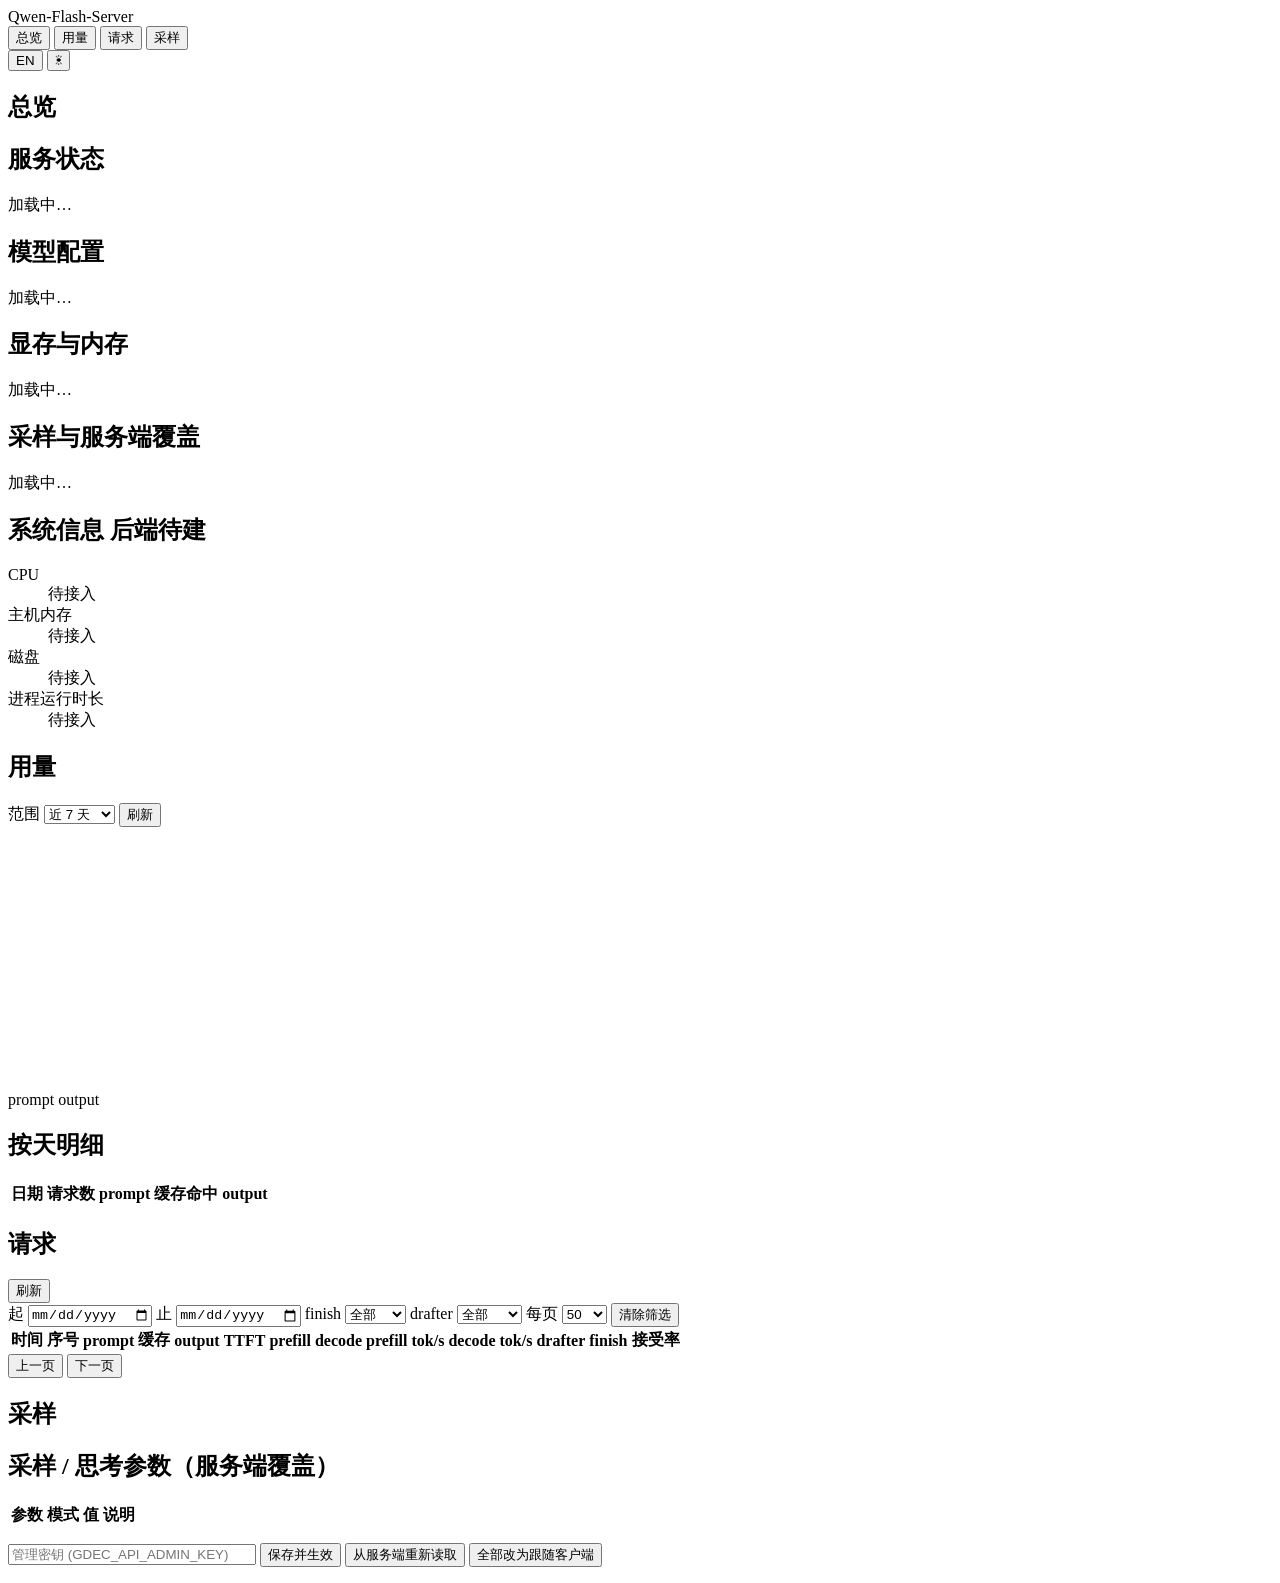
==== src/api/static/index.html @ 6900c1ee "api: 重做前端控制台" ====
<!DOCTYPE html>
<html lang="zh-CN">
<head>
<meta charset="utf-8">
<meta name="viewport" content="width=device-width, initial-scale=1">
<title data-i18n="app.title">Qwen-Flash-Server 控制台</title>
<link rel="stylesheet" href="/style.css">
</head>
<body>
<aside class="sidebar">
  <div class="brand">
    <span class="brand-dot" id="busy-dot" data-i18n-title="hint.busy" title="引擎忙闲"></span>
    <span class="brand-name">Qwen-Flash-Server</span>
  </div>
  <nav class="nav" id="nav">
    <button class="nav-btn" data-route="overview" data-i18n="nav.overview">总览</button>
    <button class="nav-btn" data-route="usage" data-i18n="nav.usage">用量</button>
    <button class="nav-btn" data-route="requests" data-i18n="nav.requests">请求</button>
    <button class="nav-btn" data-route="sample" data-i18n="nav.sample">采样</button>
  </nav>
  <div class="sidebar-foot">
    <button class="icon-btn" id="lang-btn">EN</button>
    <button class="icon-btn" id="theme-btn" data-i18n-title="hint.theme" title="切换明暗主题">☀</button>
  </div>
</aside>

<main class="main">
  <!-- ======================= 总览 ======================= -->
  <section class="page" id="page-overview">
    <header class="page-head">
      <h1 data-i18n="nav.overview">总览</h1>
      <span class="muted" id="overview-stamp"></span>
    </header>
    <div class="grid">
      <div class="card">
        <h2 data-i18n="ov.status">服务状态</h2>
        <dl class="kv" id="ov-status"><div class="kv-row muted" data-i18n="common.loading">加载中…</div></dl>
      </div>
      <div class="card">
        <h2 data-i18n="ov.model">模型配置</h2>
        <dl class="kv" id="ov-model"><div class="kv-row muted" data-i18n="common.loading">加载中…</div></dl>
      </div>
      <div class="card">
        <h2><span data-i18n="ov.mem">显存与内存</span> <span class="muted small" id="mem-stamp"></span></h2>
        <div id="mem-bars" class="bars"><span class="muted" data-i18n="common.loading">加载中…</span></div>
        <dl class="kv" id="ov-memory"></dl>
      </div>
      <div class="card">
        <h2 data-i18n="ov.overrides">采样与服务端覆盖</h2>
        <dl class="kv" id="ov-overrides"><div class="kv-row muted" data-i18n="common.loading">加载中…</div></dl>
      </div>
      <div class="card">
        <h2><span data-i18n="ov.sys">系统信息</span> <span class="badge-soon" data-i18n="ov.sys_soon">后端待建</span></h2>
        <dl class="kv placeholder">
          <div class="kv-row"><dt data-i18n="ov.sys_cpu">CPU</dt><dd class="muted" data-i18n="common.pending">待接入</dd></div>
          <div class="kv-row"><dt data-i18n="ov.sys_hostmem">主机内存</dt><dd class="muted" data-i18n="common.pending">待接入</dd></div>
          <div class="kv-row"><dt data-i18n="ov.sys_disk">磁盘</dt><dd class="muted" data-i18n="common.pending">待接入</dd></div>
          <div class="kv-row"><dt data-i18n="ov.sys_uptime">进程运行时长</dt><dd class="muted" data-i18n="common.pending">待接入</dd></div>
        </dl>
      </div>
    </div>
  </section>

  <!-- ======================= 用量 ======================= -->
  <section class="page hidden" id="page-usage">
    <header class="page-head">
      <h1 data-i18n="nav.usage">用量</h1>
      <div class="head-tools">
        <label class="muted"><span data-i18n="usage.range">范围</span>
          <select id="usage-range">
            <option value="7" selected data-i18n="usage.d7">近 7 天</option>
            <option value="14" data-i18n="usage.d14">近 14 天</option>
            <option value="30" data-i18n="usage.d30">近 30 天</option>
          </select>
        </label>
        <button class="btn" id="usage-refresh" data-i18n="common.refresh">刷新</button>
        <span class="muted" id="usage-stamp"></span>
      </div>
    </header>
    <div class="card">
      <div class="totals" id="usage-totals"></div>
      <canvas id="usage-chart" height="260"></canvas>
      <div class="legend"><span class="lg lg-prompt"></span>prompt
        <span class="lg lg-gen"></span>output</div>
    </div>
    <div class="card">
      <h2 data-i18n="usage.daily">按天明细</h2>
      <table class="table" id="usage-table">
        <thead><tr><th data-i18n="usage.day">日期</th><th class="r" data-i18n="common.requests">请求数</th>
          <th class="r">prompt</th>
          <th class="r" data-i18n="usage.cached">缓存命中</th><th class="r">output</th></tr></thead>
        <tbody></tbody>
      </table>
    </div>
    <p class="note muted" id="usage-note"></p>
  </section>

  <!-- ======================= 请求 ======================= -->
  <section class="page hidden" id="page-requests">
    <header class="page-head">
      <h1 data-i18n="nav.requests">请求</h1>
      <div class="head-tools">
        <button class="btn" id="req-refresh" data-i18n="common.refresh">刷新</button>
        <span class="muted" id="req-stamp"></span>
      </div>
    </header>
    <div class="card">
      <div class="filters">
        <label><span data-i18n="req.from">起</span> <input type="date" id="req-from"></label>
        <label><span data-i18n="req.to">止</span> <input type="date" id="req-to"></label>
        <label>finish <select id="req-finish"><option value="" data-i18n="common.all">全部</option>
          <option>stop</option><option>length</option><option>cancel</option>
          <option>error</option><option>other</option></select></label>
        <label>drafter <select id="req-drafter"><option value="" data-i18n="common.all">全部</option>
          <option>serial</option><option>mtp</option><option>dflash2</option>
          <option>ngram</option><option>chain</option><option>other</option></select></label>
        <label><span data-i18n="req.size">每页</span> <select id="req-size">
          <option>25</option><option selected>50</option><option>100</option>
        </select></label>
        <button class="btn" id="req-clear" data-i18n="req.clear">清除筛选</button>
      </div>
      <div class="table-wrap">
      <table class="table" id="req-table">
        <thead><tr>
          <th data-i18n="req.time">时间</th><th class="r" data-i18n="req.seq">序号</th><th class="r">prompt</th>
          <th class="r" data-i18n="req.cache">缓存</th>
          <th class="r">output</th><th class="r">TTFT</th><th class="r">prefill</th>
          <th class="r">decode</th><th class="r">prefill tok/s</th><th class="r">decode tok/s</th>
          <th>drafter</th><th>finish</th><th class="r" data-i18n="req.accept">接受率</th>
        </tr></thead>
        <tbody></tbody>
      </table>
      </div>
      <div class="pager">
        <button class="btn" id="req-prev" data-i18n="req.prev_page">上一页</button>
        <span id="req-pageinfo" class="muted"></span>
        <button class="btn" id="req-next" data-i18n="req.next_page">下一页</button>
      </div>
    </div>
    <p class="note muted" id="req-note"></p>
  </section>

  <!-- ======================= 采样 ======================= -->
  <section class="page hidden" id="page-sample">
    <header class="page-head">
      <h1 data-i18n="nav.sample">采样</h1>
      <span class="muted small" id="ovr-meta"></span>
    </header>
    <div class="card">
      <h2 data-i18n="ovr.title">采样 / 思考参数（服务端覆盖）</h2>
      <p class="note muted ovr-hint" data-i18n="ovr.hint"></p>
      <div class="table-wrap">
      <table class="table" id="ovr-table">
        <thead><tr>
          <th data-i18n="ovr.th_param">参数</th><th data-i18n="ovr.th_mode">模式</th>
          <th data-i18n="ovr.th_value">值</th><th data-i18n="ovr.th_note">说明</th>
        </tr></thead>
        <tbody id="ovr-body"></tbody>
      </table>
      </div>
      <div class="head-tools" style="margin-top:14px">
        <input id="ovr-key" type="password" class="hidden" style="width:240px"
               placeholder="管理密钥 (GDEC_API_ADMIN_KEY)" data-i18n-placeholder="ovr.key_ph">
        <button class="btn primary" id="ovr-save" data-i18n="ovr.save">保存并生效</button>
        <button class="btn" id="ovr-reload" data-i18n="ovr.reload">从服务端重新读取</button>
        <button class="btn" id="ovr-clear" data-i18n="ovr.clear">全部改为跟随客户端</button>
        <span class="muted small" id="ovr-status"></span>
      </div>
      <p class="note form-err hidden" id="ovr-err"></p>
    </div>
  </section>
</main>

<script src="/app.js"></script>
</body>
</html>
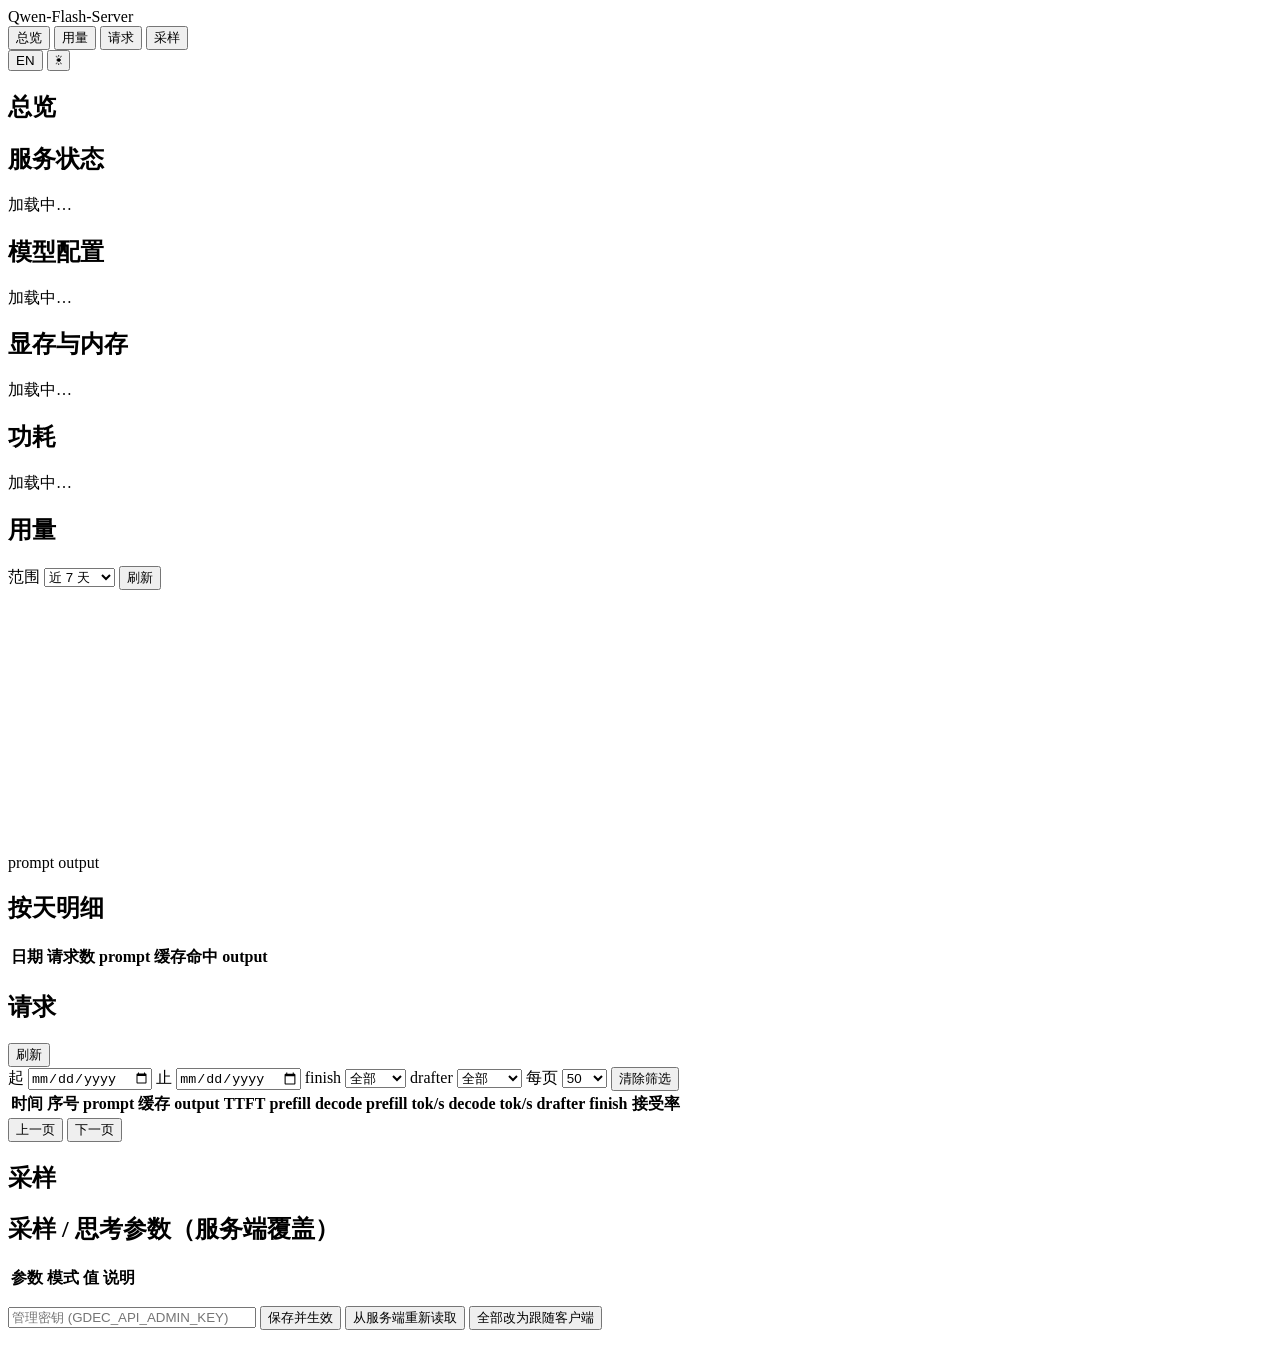
==== commit ea49fb07: "api: 控制台新增功耗卡片（ADL PMLog），删冗余卡片并视觉打磨 新增 GET /power：Windows 走 ADL PMLog（atiadlxx.dll 运行时装载 + ADL2_New" ====
--- a/src/api/static/index.html
+++ b/src/api/static/index.html
@@ -46,17 +46,8 @@
         <dl class="kv" id="ov-memory"></dl>
       </div>
       <div class="card">
-        <h2 data-i18n="ov.overrides">采样与服务端覆盖</h2>
-        <dl class="kv" id="ov-overrides"><div class="kv-row muted" data-i18n="common.loading">加载中…</div></dl>
-      </div>
-      <div class="card">
-        <h2><span data-i18n="ov.sys">系统信息</span> <span class="badge-soon" data-i18n="ov.sys_soon">后端待建</span></h2>
-        <dl class="kv placeholder">
-          <div class="kv-row"><dt data-i18n="ov.sys_cpu">CPU</dt><dd class="muted" data-i18n="common.pending">待接入</dd></div>
-          <div class="kv-row"><dt data-i18n="ov.sys_hostmem">主机内存</dt><dd class="muted" data-i18n="common.pending">待接入</dd></div>
-          <div class="kv-row"><dt data-i18n="ov.sys_disk">磁盘</dt><dd class="muted" data-i18n="common.pending">待接入</dd></div>
-          <div class="kv-row"><dt data-i18n="ov.sys_uptime">进程运行时长</dt><dd class="muted" data-i18n="common.pending">待接入</dd></div>
-        </dl>
+        <h2><span data-i18n="ov.power">功耗</span> <span class="muted small" id="power-stamp"></span></h2>
+        <dl class="kv" id="ov-power"><div class="kv-row muted" data-i18n="common.loading">加载中…</div></dl>
       </div>
     </div>
   </section>
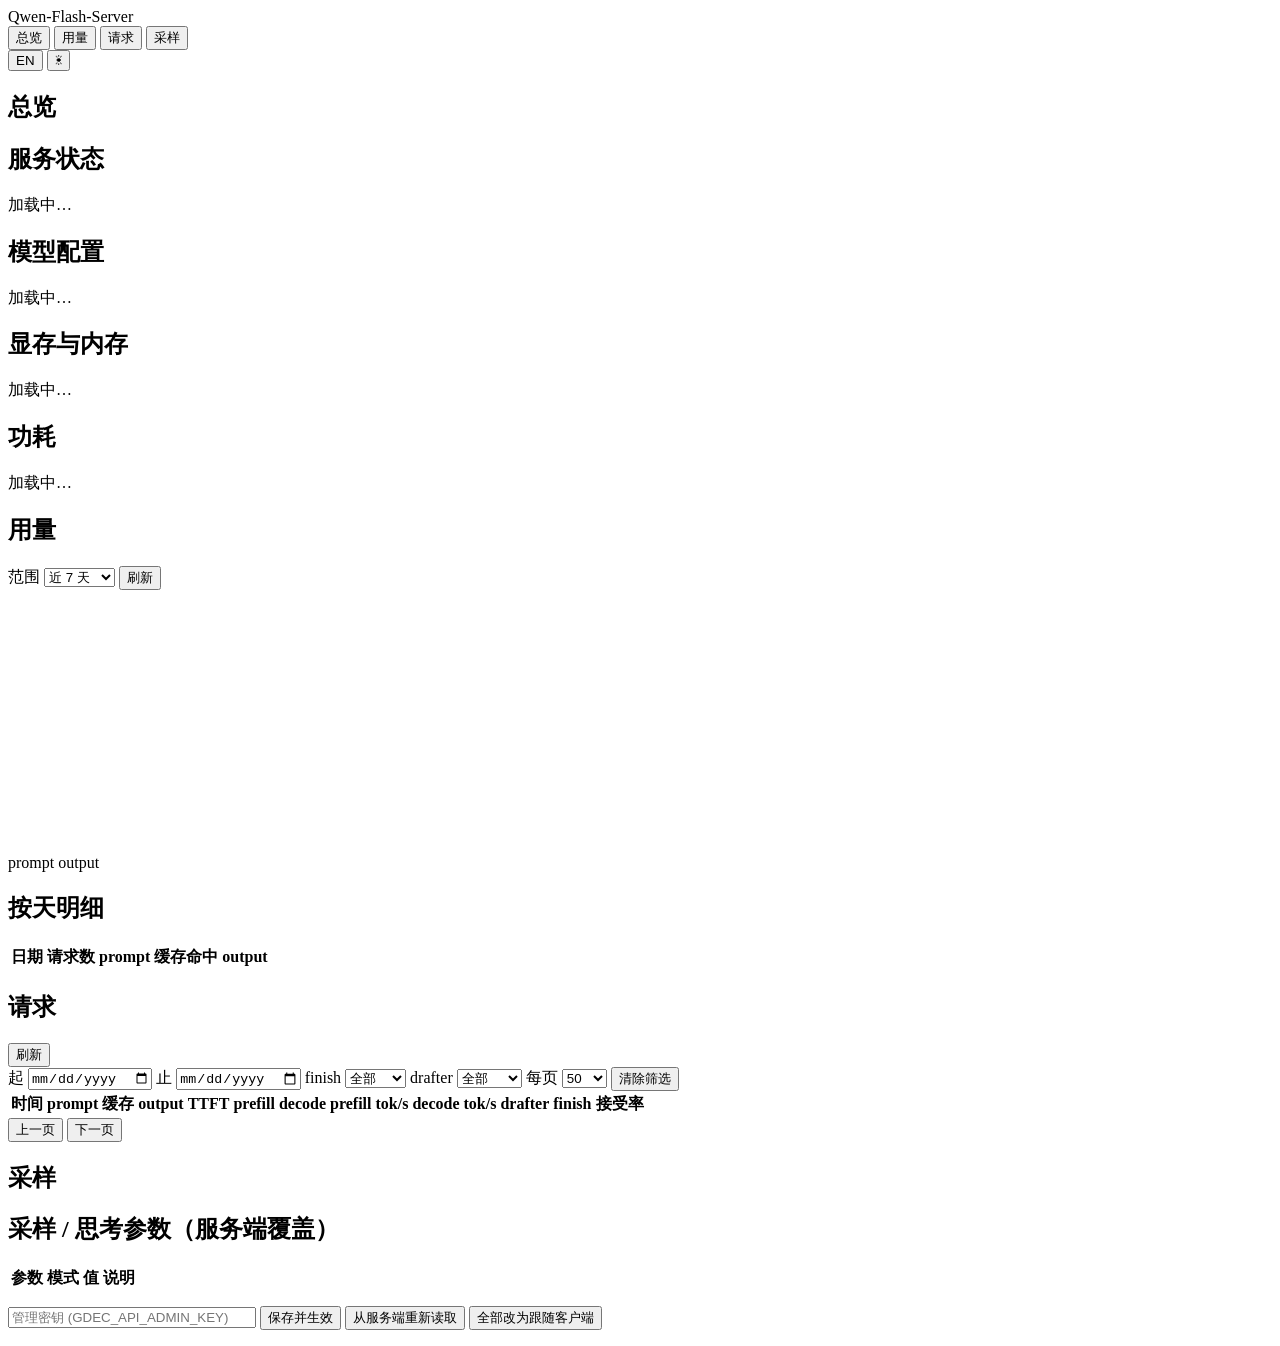
==== commit c9be36a2: "api: 请求记录表删除序号列，修复表头错位压行的 sticky bug .table-wrap 的 overflow-x:auto 使其成为滚动容器，th 的 sticky top:62px 相对它" ====
--- a/src/api/static/index.html
+++ b/src/api/static/index.html
@@ -113,7 +113,7 @@
       <div class="table-wrap">
       <table class="table" id="req-table">
         <thead><tr>
-          <th data-i18n="req.time">时间</th><th class="r" data-i18n="req.seq">序号</th><th class="r">prompt</th>
+          <th data-i18n="req.time">时间</th><th class="r">prompt</th>
           <th class="r" data-i18n="req.cache">缓存</th>
           <th class="r">output</th><th class="r">TTFT</th><th class="r">prefill</th>
           <th class="r">decode</th><th class="r">prefill tok/s</th><th class="r">decode tok/s</th>
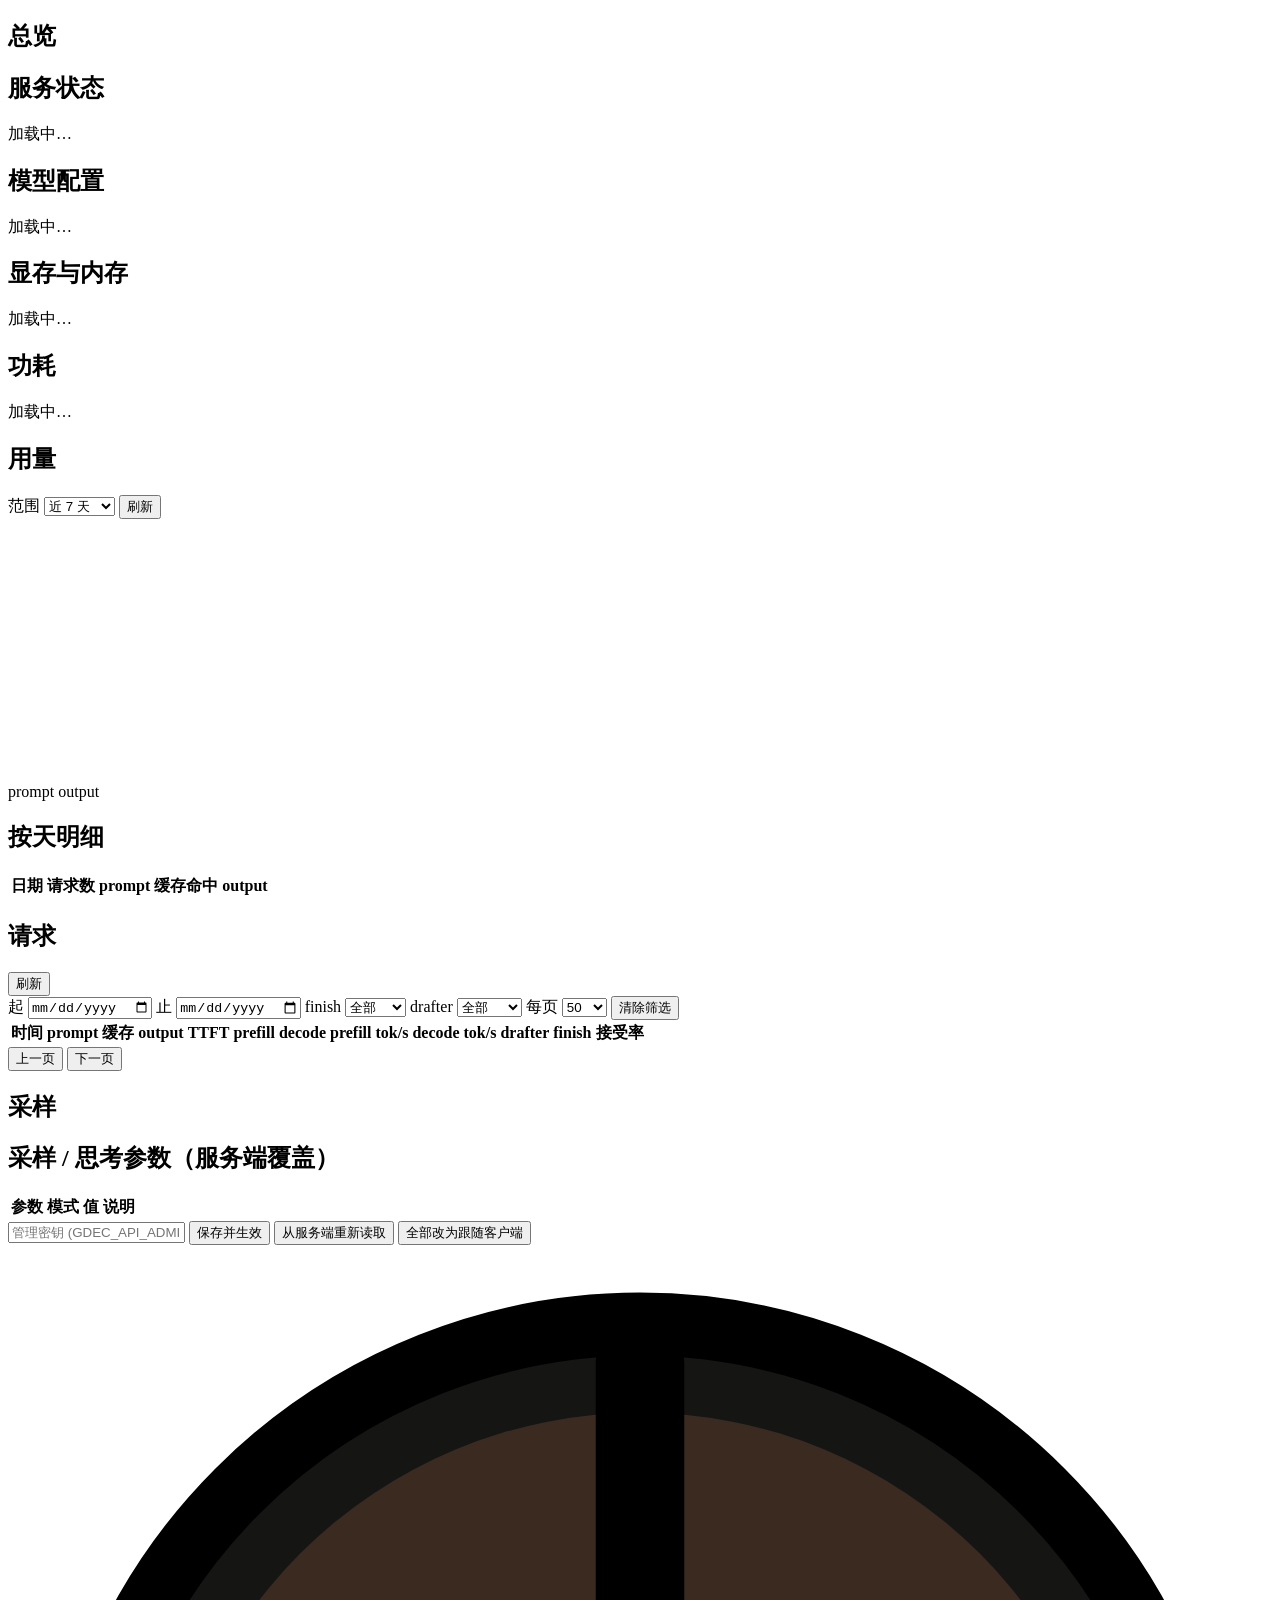
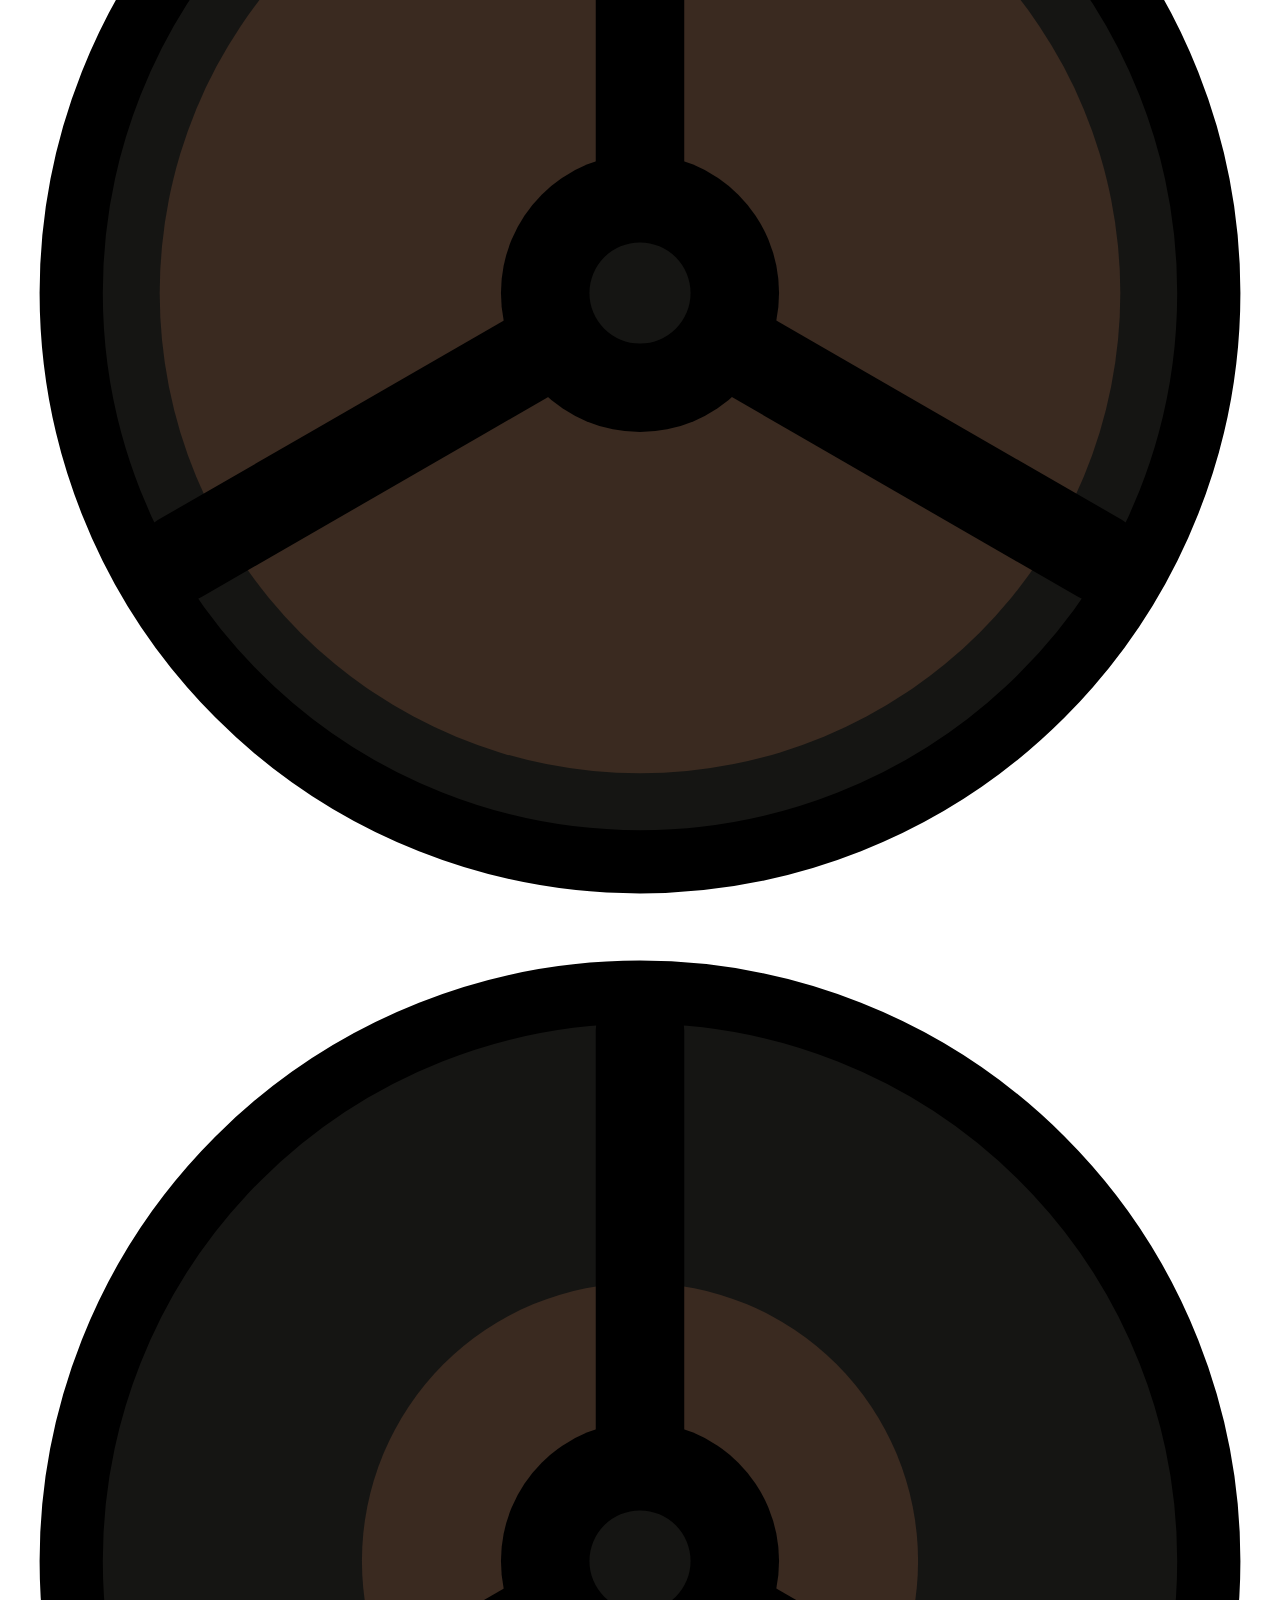
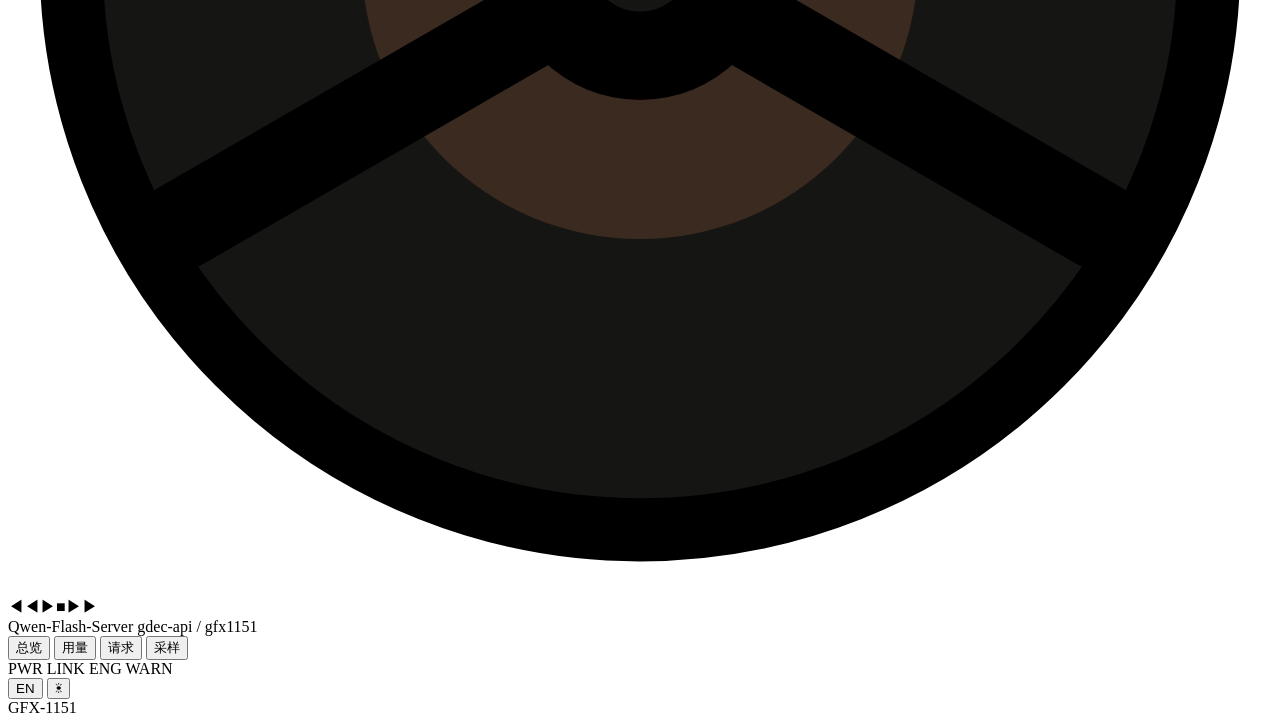
==== commit afe0016c: "api: 修改前端控制台视觉风格，卡带盒未来主义" ====
--- a/src/api/static/index.html
+++ b/src/api/static/index.html
@@ -7,23 +7,12 @@
 <link rel="stylesheet" href="/style.css">
 </head>
 <body>
-<aside class="sidebar">
-  <div class="brand">
-    <span class="brand-dot" id="busy-dot" data-i18n-title="hint.busy" title="引擎忙闲"></span>
-    <span class="brand-name">Qwen-Flash-Server</span>
-  </div>
-  <nav class="nav" id="nav">
-    <button class="nav-btn" data-route="overview" data-i18n="nav.overview">总览</button>
-    <button class="nav-btn" data-route="usage" data-i18n="nav.usage">用量</button>
-    <button class="nav-btn" data-route="requests" data-i18n="nav.requests">请求</button>
-    <button class="nav-btn" data-route="sample" data-i18n="nav.sample">采样</button>
-  </nav>
-  <div class="sidebar-foot">
-    <button class="icon-btn" id="lang-btn">EN</button>
-    <button class="icon-btn" id="theme-btn" data-i18n-title="hint.theme" title="切换明暗主题">☀</button>
-  </div>
-</aside>
-
+<!-- 整页是一台卡带终端：左 CRT（全部页面内容）、右走带模块、底部按键/指示灯条、铭牌。
+     app.js 只按 id / class 取元素，这里的外壳结构纯展示。 -->
+<div class="chassis">
+
+<div class="crt">
+<div class="crt-glass">
 <main class="main">
   <!-- ======================= 总览 ======================= -->
   <section class="page" id="page-overview">
@@ -41,12 +30,12 @@
         <dl class="kv" id="ov-model"><div class="kv-row muted" data-i18n="common.loading">加载中…</div></dl>
       </div>
       <div class="card">
-        <h2><span data-i18n="ov.mem">显存与内存</span> <span class="muted small" id="mem-stamp"></span></h2>
+        <h2 data-i18n="ov.mem">显存与内存</h2>
         <div id="mem-bars" class="bars"><span class="muted" data-i18n="common.loading">加载中…</span></div>
         <dl class="kv" id="ov-memory"></dl>
       </div>
       <div class="card">
-        <h2><span data-i18n="ov.power">功耗</span> <span class="muted small" id="power-stamp"></span></h2>
+        <h2 data-i18n="ov.power">功耗</h2>
         <dl class="kv" id="ov-power"><div class="kv-row muted" data-i18n="common.loading">加载中…</div></dl>
       </div>
     </div>
@@ -76,12 +65,14 @@
     </div>
     <div class="card">
       <h2 data-i18n="usage.daily">按天明细</h2>
+      <div class="table-wrap">
       <table class="table" id="usage-table">
         <thead><tr><th data-i18n="usage.day">日期</th><th class="r" data-i18n="common.requests">请求数</th>
           <th class="r">prompt</th>
           <th class="r" data-i18n="usage.cached">缓存命中</th><th class="r">output</th></tr></thead>
         <tbody></tbody>
       </table>
+      </div>
     </div>
     <p class="note muted" id="usage-note"></p>
   </section>
@@ -149,8 +140,8 @@
         <tbody id="ovr-body"></tbody>
       </table>
       </div>
-      <div class="head-tools" style="margin-top:14px">
-        <input id="ovr-key" type="password" class="hidden" style="width:240px"
+      <div class="head-tools ovr-actions">
+        <input id="ovr-key" type="password" class="hidden"
                placeholder="管理密钥 (GDEC_API_ADMIN_KEY)" data-i18n-placeholder="ovr.key_ph">
         <button class="btn primary" id="ovr-save" data-i18n="ovr.save">保存并生效</button>
         <button class="btn" id="ovr-reload" data-i18n="ovr.reload">从服务端重新读取</button>
@@ -161,6 +152,60 @@
     </div>
   </section>
 </main>
+</div>
+</div>
+
+<!-- 走带模块：引擎推理中时磁带轮转动，▶ / ■ 键随忙闲自动按下（纯指示，不可点） -->
+<aside class="sidebar">
+  <div class="brand">
+    <div class="reel-window" aria-hidden="true">
+      <svg class="reel reel-l" viewBox="-50 -50 100 100"><circle r="46" fill="#151513"/><circle r="38" fill="#3a2a20"/><circle r="45" fill="none" stroke="currentColor" stroke-width="5"/><g stroke="currentColor" stroke-width="7" stroke-linecap="round"><line x2="0" y2="-42"/><line x2="36.4" y2="21"/><line x2="-36.4" y2="21"/></g><circle r="11" fill="currentColor"/><circle r="4" fill="#151513"/></svg>
+      <span class="tape-bridge"></span>
+      <svg class="reel reel-r" viewBox="-50 -50 100 100"><circle r="46" fill="#151513"/><circle r="22" fill="#3a2a20"/><circle r="45" fill="none" stroke="currentColor" stroke-width="5"/><g stroke="currentColor" stroke-width="7" stroke-linecap="round"><line x2="0" y2="-42"/><line x2="36.4" y2="21"/><line x2="-36.4" y2="21"/></g><circle r="11" fill="currentColor"/><circle r="4" fill="#151513"/></svg>
+    </div>
+    <div class="transport" aria-hidden="true">
+      <span class="tk">◀◀</span><span class="tk tk-play">▶</span><span class="tk tk-stop">■</span><span class="tk">▶▶</span>
+    </div>
+    <div class="deck-label">
+      <span class="brand-name">Qwen-Flash-Server</span>
+      <span class="deck-sub" aria-hidden="true">gdec-api / gfx1151</span>
+    </div>
+  </div>
+</aside>
+
+<!-- 底部控制条：F 键 = 页面导航；指示灯排；两个拨杆开关 = 语言 / 明暗主题 -->
+<div class="console">
+  <nav class="nav" id="nav">
+    <button class="nav-btn" data-route="overview" data-i18n="nav.overview">总览</button>
+    <button class="nav-btn" data-route="usage" data-i18n="nav.usage">用量</button>
+    <button class="nav-btn" data-route="requests" data-i18n="nav.requests">请求</button>
+    <button class="nav-btn" data-route="sample" data-i18n="nav.sample">采样</button>
+  </nav>
+  <div class="leds">
+    <span class="led"><i class="lamp lamp-pwr"></i>PWR</span>
+    <span class="led"><i class="lamp lamp-link"></i>LINK</span>
+    <span class="led"><span class="brand-dot" id="busy-dot" data-i18n-title="hint.busy" title="引擎忙闲"></span>ENG</span>
+    <span class="led"><i class="lamp lamp-warn"></i>WARN</span>
+  </div>
+  <div class="sidebar-foot">
+    <button class="hw-switch" id="lang-btn">
+      <span class="hw-switch-slot"><span class="hw-switch-knob"></span></span>
+      <span class="hw-switch-label">EN</span>
+    </button>
+    <button class="hw-switch" id="theme-btn" data-i18n-title="hint.theme" title="切换明暗主题">
+      <span class="hw-switch-slot"><span class="hw-switch-knob"></span></span>
+      <span class="hw-switch-label">☀</span>
+    </button>
+  </div>
+</div>
+
+<div class="plate" aria-hidden="true">
+  <span class="plate-tag">GFX-1151</span>
+  <span class="plate-stripes"></span>
+</div>
+
+</div>
+
 
 <script src="/app.js"></script>
 </body>
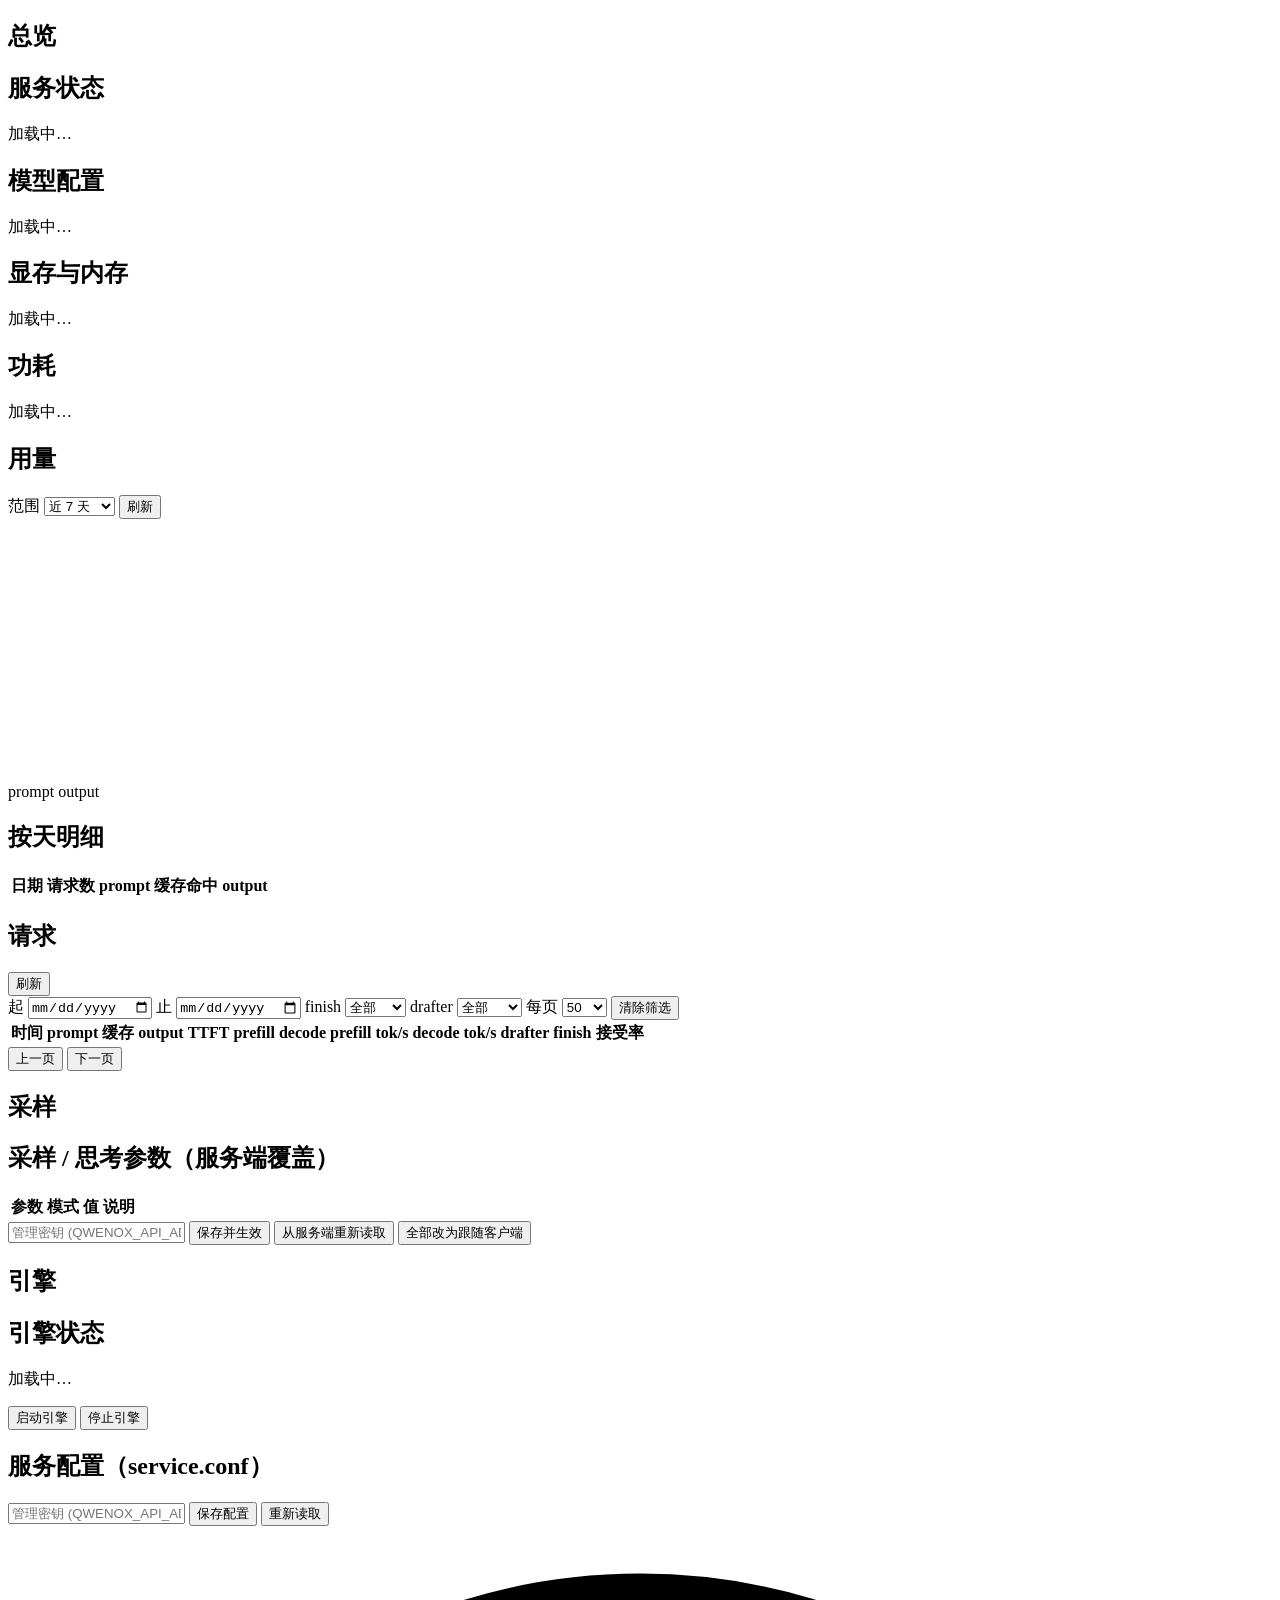
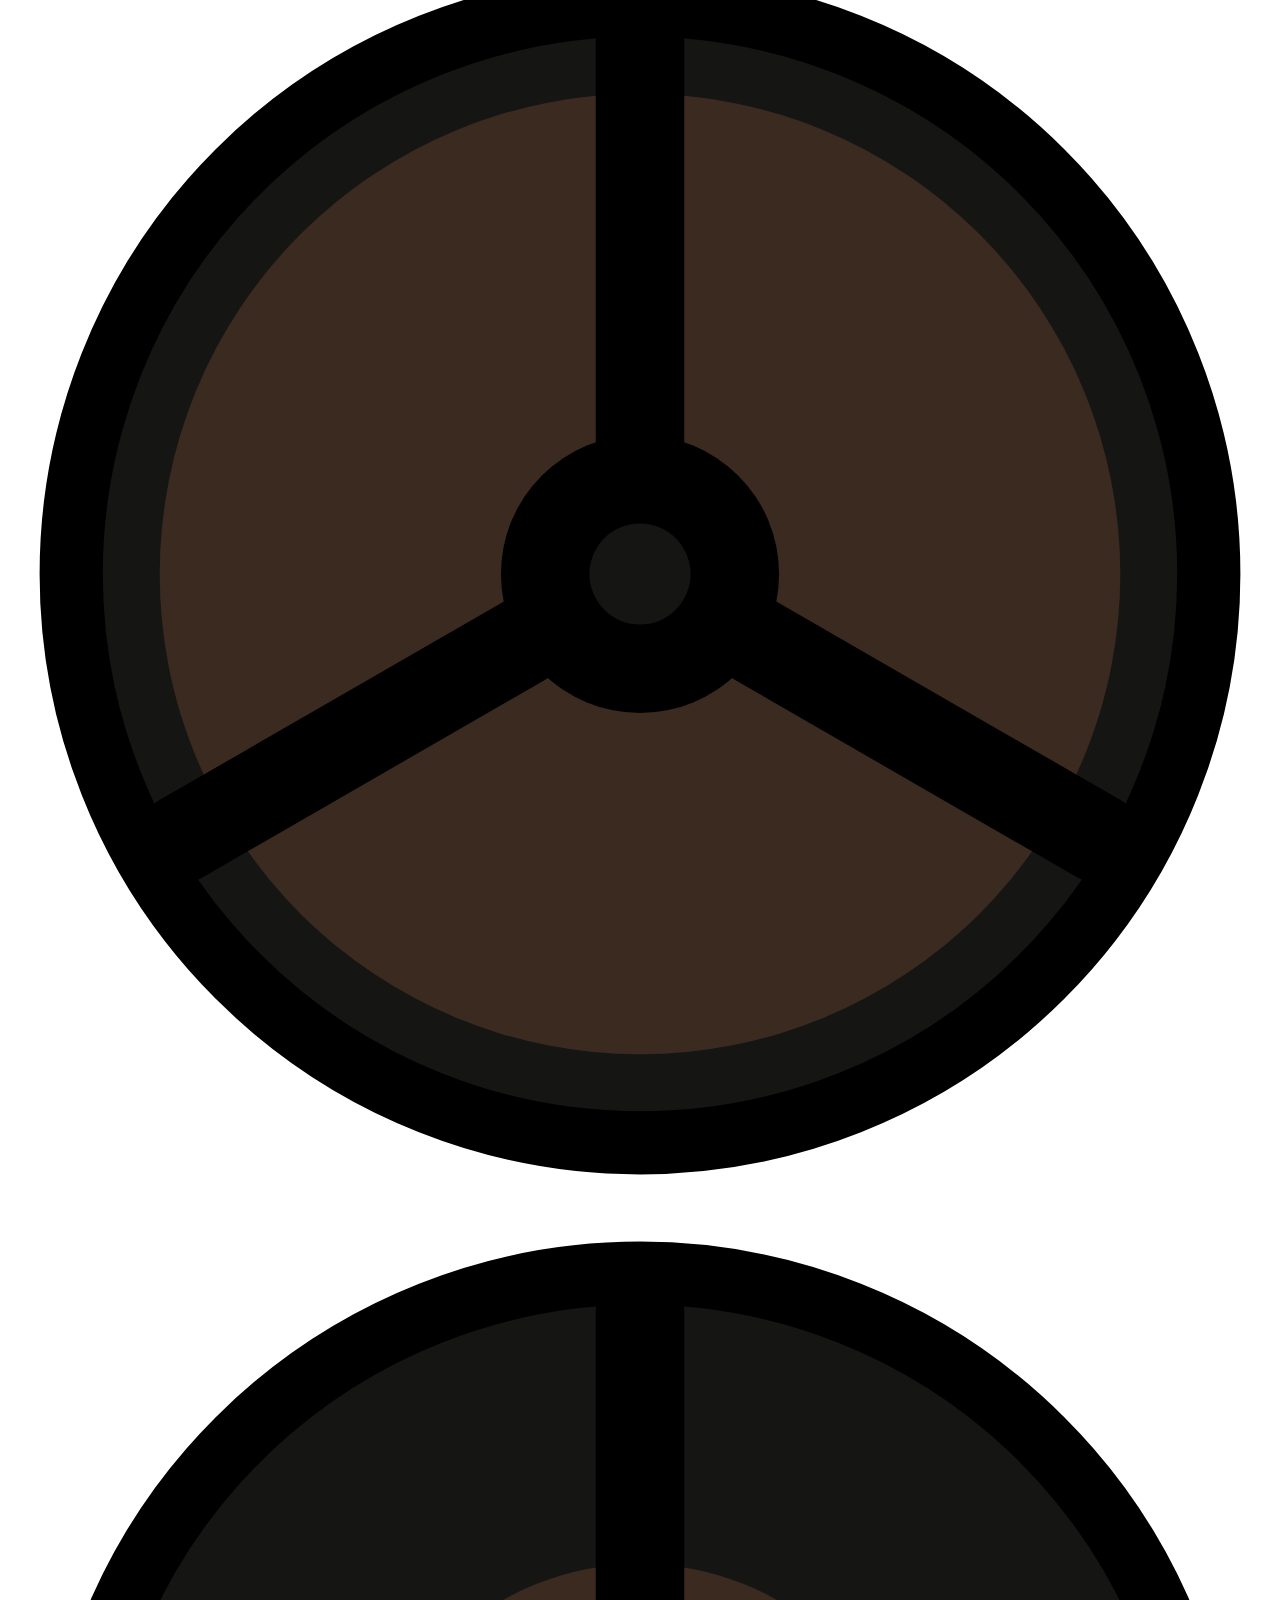
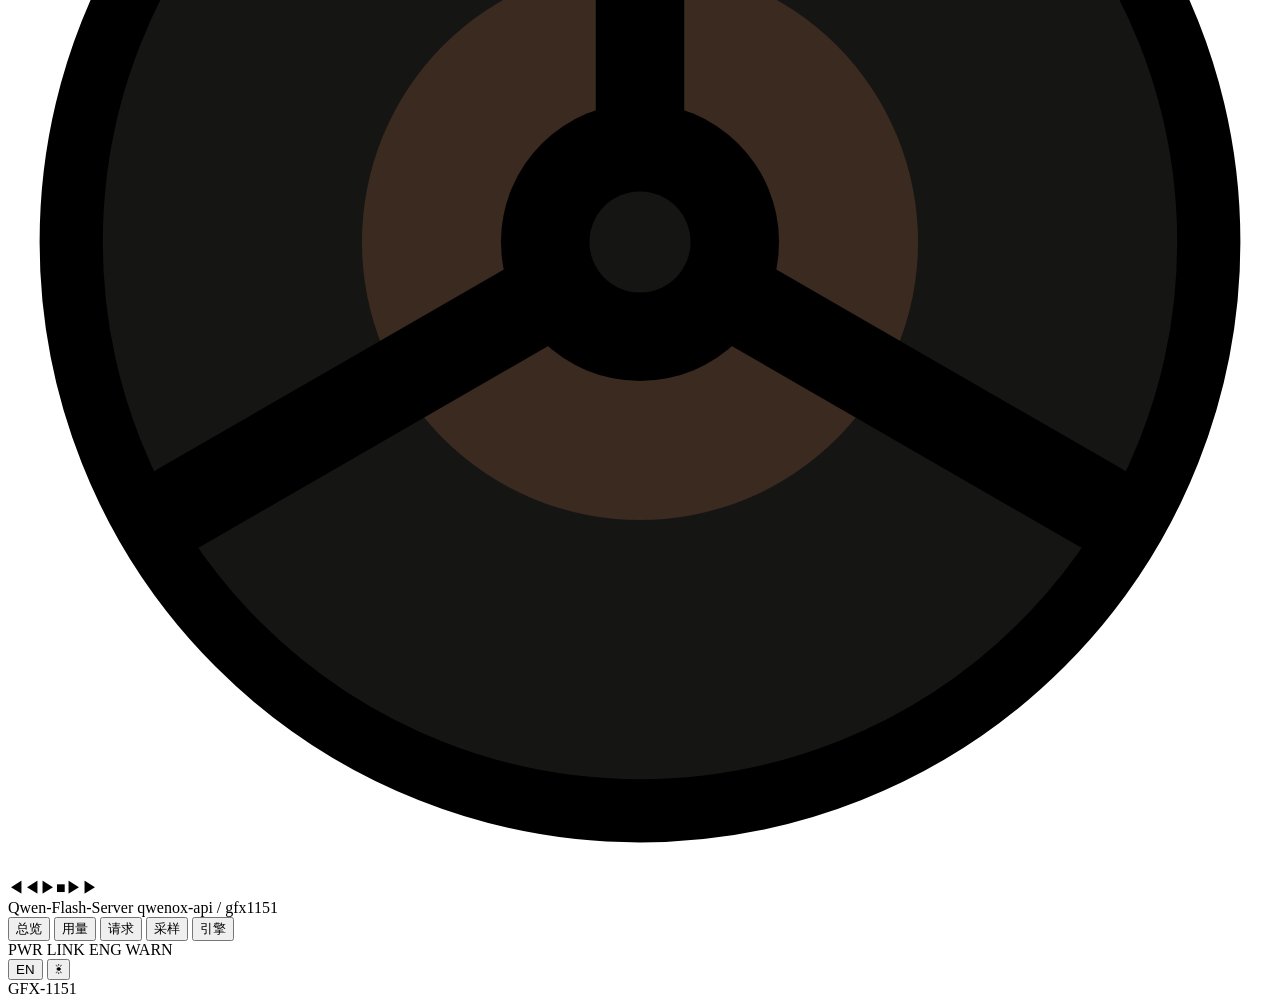
==== commit 453e83a1: "api: Windows 托盘化收尾 + 全仓库 gdec → qwenox 改名 - api: 托盘通知注册 AppUserModelID/DisplayName=Qwenox（toast 不再露 " ====
--- a/src/api/static/index.html
+++ b/src/api/static/index.html
@@ -142,13 +142,43 @@
       </div>
       <div class="head-tools ovr-actions">
         <input id="ovr-key" type="password" class="hidden"
-               placeholder="管理密钥 (GDEC_API_ADMIN_KEY)" data-i18n-placeholder="ovr.key_ph">
+               placeholder="管理密钥 (QWENOX_API_ADMIN_KEY)" data-i18n-placeholder="ovr.key_ph">
         <button class="btn primary" id="ovr-save" data-i18n="ovr.save">保存并生效</button>
         <button class="btn" id="ovr-reload" data-i18n="ovr.reload">从服务端重新读取</button>
         <button class="btn" id="ovr-clear" data-i18n="ovr.clear">全部改为跟随客户端</button>
         <span class="muted small" id="ovr-status"></span>
       </div>
       <p class="note form-err hidden" id="ovr-err"></p>
+    </div>
+  </section>
+  <!-- ======================= 引擎 / 设置 ======================= -->
+  <section class="page hidden" id="page-engine">
+    <header class="page-head">
+      <h1 data-i18n="nav.engine">引擎</h1>
+      <span class="muted" id="eng-stamp"></span>
+    </header>
+    <div class="card">
+      <h2 data-i18n="eng.status">引擎状态</h2>
+      <dl class="kv" id="eng-status"><div class="kv-row muted" data-i18n="common.loading">加载中…</div></dl>
+      <div class="head-tools eng-actions" id="eng-actions">
+        <button class="btn primary" id="eng-start" data-i18n="eng.start">启动引擎</button>
+        <button class="btn" id="eng-stop" data-i18n="eng.stop">停止引擎</button>
+      </div>
+      <p class="note muted hidden" id="eng-nocontrol" data-i18n="eng.nocontrol"></p>
+      <p class="note form-err hidden" id="eng-err"></p>
+    </div>
+    <div class="card">
+      <h2 data-i18n="cfg.title">服务配置（service.conf）</h2>
+      <p class="note muted cfg-hint" data-i18n="cfg.hint"></p>
+      <div id="cfg-form"></div>
+      <div class="head-tools cfg-actions">
+        <input id="cfg-key" type="password" class="hidden"
+               placeholder="管理密钥 (QWENOX_API_ADMIN_KEY)" data-i18n-placeholder="ovr.key_ph">
+        <button class="btn primary" id="cfg-save" data-i18n="cfg.save">保存配置</button>
+        <button class="btn" id="cfg-reload" data-i18n="cfg.reload">重新读取</button>
+        <span class="muted small" id="cfg-status"></span>
+      </div>
+      <p class="note form-err hidden" id="cfg-err"></p>
     </div>
   </section>
 </main>
@@ -168,7 +198,7 @@
     </div>
     <div class="deck-label">
       <span class="brand-name">Qwen-Flash-Server</span>
-      <span class="deck-sub" aria-hidden="true">gdec-api / gfx1151</span>
+      <span class="deck-sub" aria-hidden="true">qwenox-api / gfx1151</span>
     </div>
   </div>
 </aside>
@@ -180,12 +210,13 @@
     <button class="nav-btn" data-route="usage" data-i18n="nav.usage">用量</button>
     <button class="nav-btn" data-route="requests" data-i18n="nav.requests">请求</button>
     <button class="nav-btn" data-route="sample" data-i18n="nav.sample">采样</button>
+    <button class="nav-btn" data-route="engine" data-i18n="nav.engine">引擎</button>
   </nav>
   <div class="leds">
-    <span class="led"><i class="lamp lamp-pwr"></i>PWR</span>
-    <span class="led"><i class="lamp lamp-link"></i>LINK</span>
-    <span class="led"><span class="brand-dot" id="busy-dot" data-i18n-title="hint.busy" title="引擎忙闲"></span>ENG</span>
-    <span class="led"><i class="lamp lamp-warn"></i>WARN</span>
+    <span class="led"><i class="lamp lamp-pwr" data-i18n-title="led.pwr_tip" title="电源"></i>PWR</span>
+    <span class="led"><i class="lamp lamp-link" data-i18n-title="led.link_tip" title="与 API 的连接"></i>LINK</span>
+    <span class="led"><span class="brand-dot" id="busy-dot"></span>ENG</span>
+    <span class="led"><i class="lamp lamp-warn" data-i18n-title="led.warn_tip" title="告警"></i>WARN</span>
   </div>
   <div class="sidebar-foot">
     <button class="hw-switch" id="lang-btn">
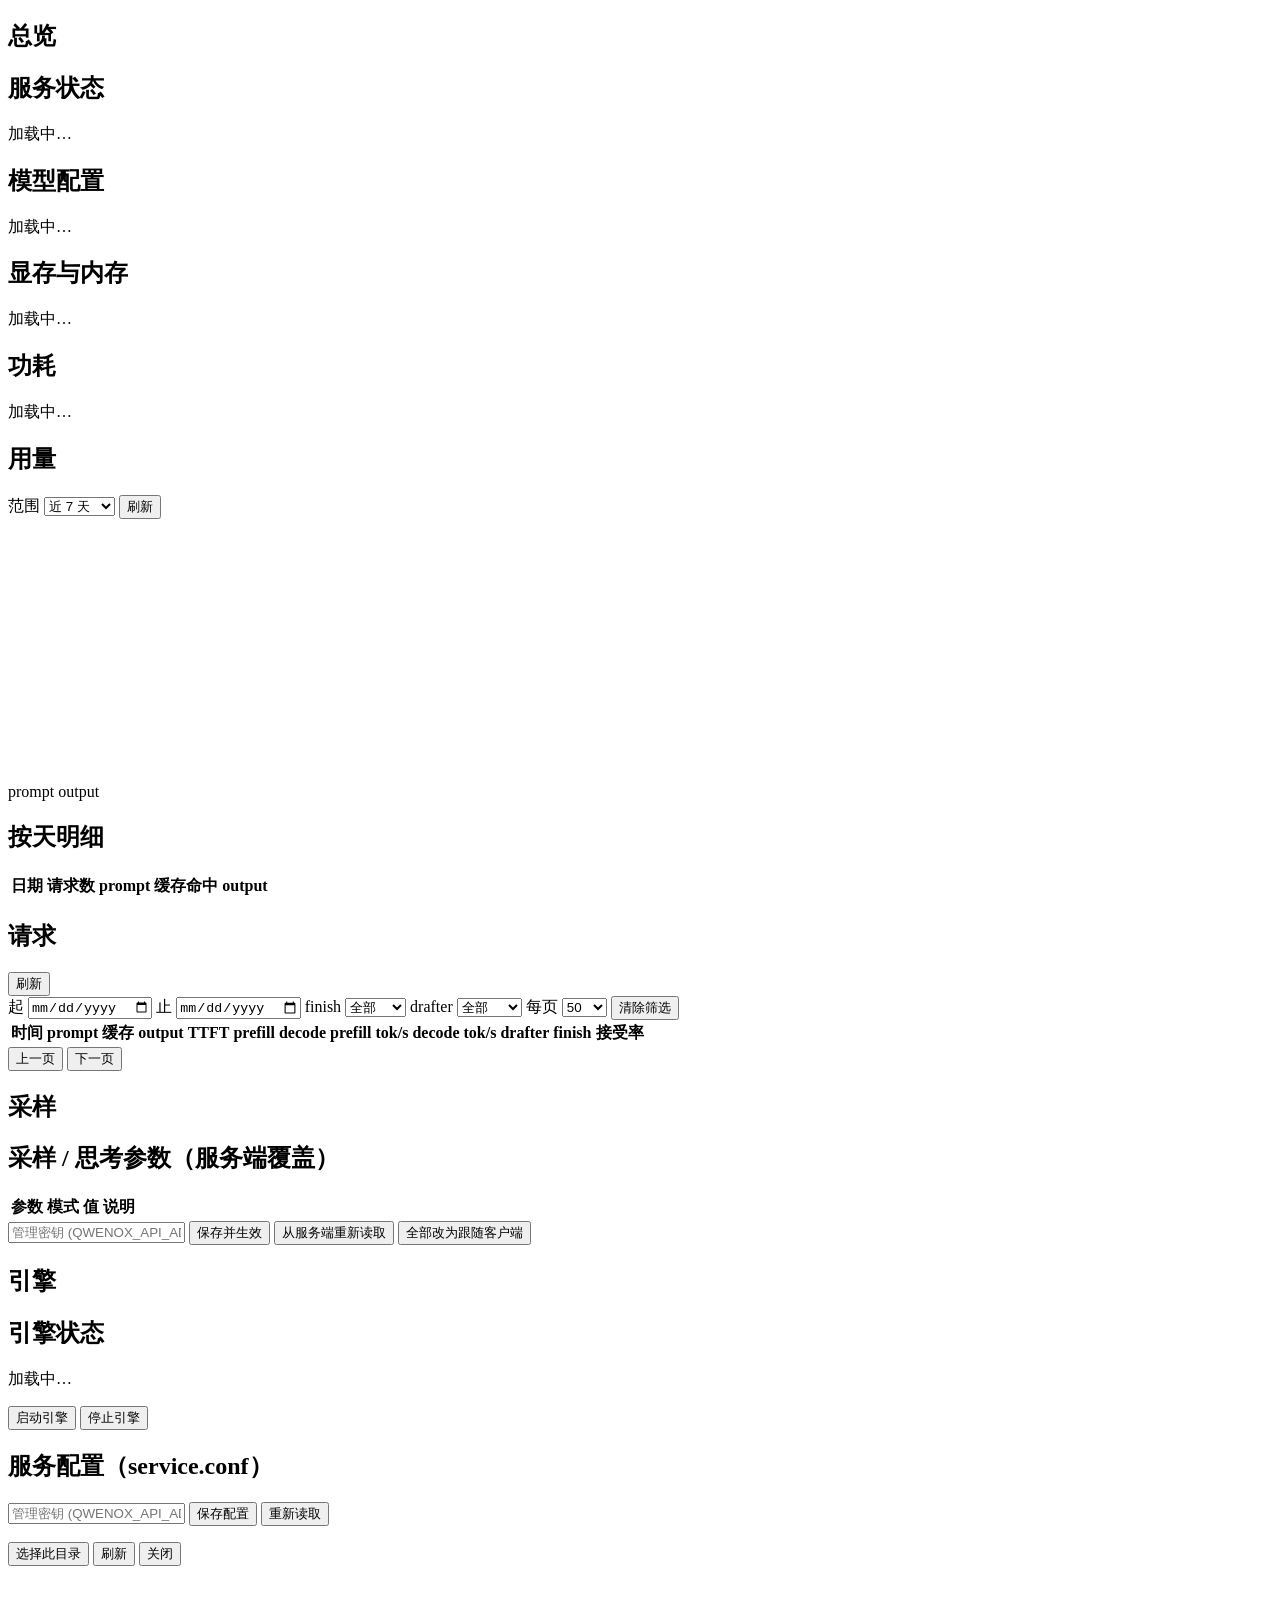
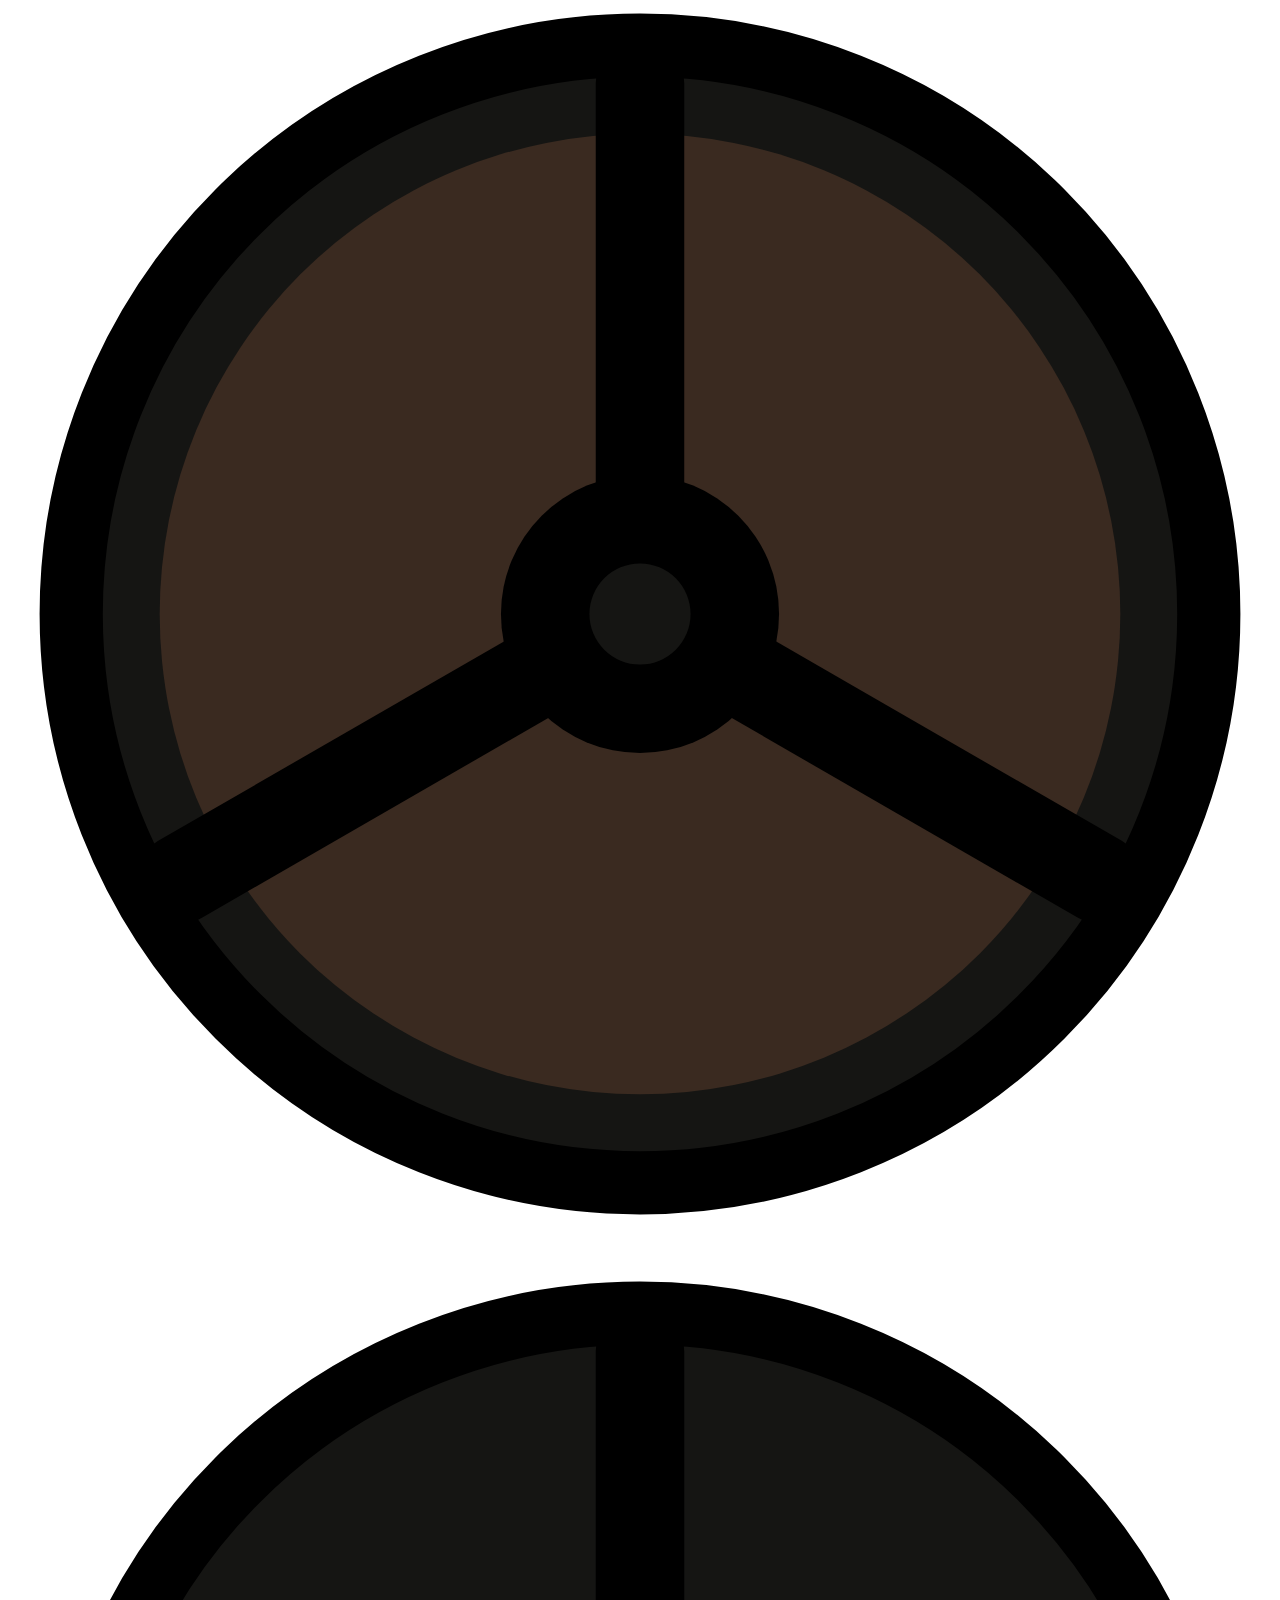
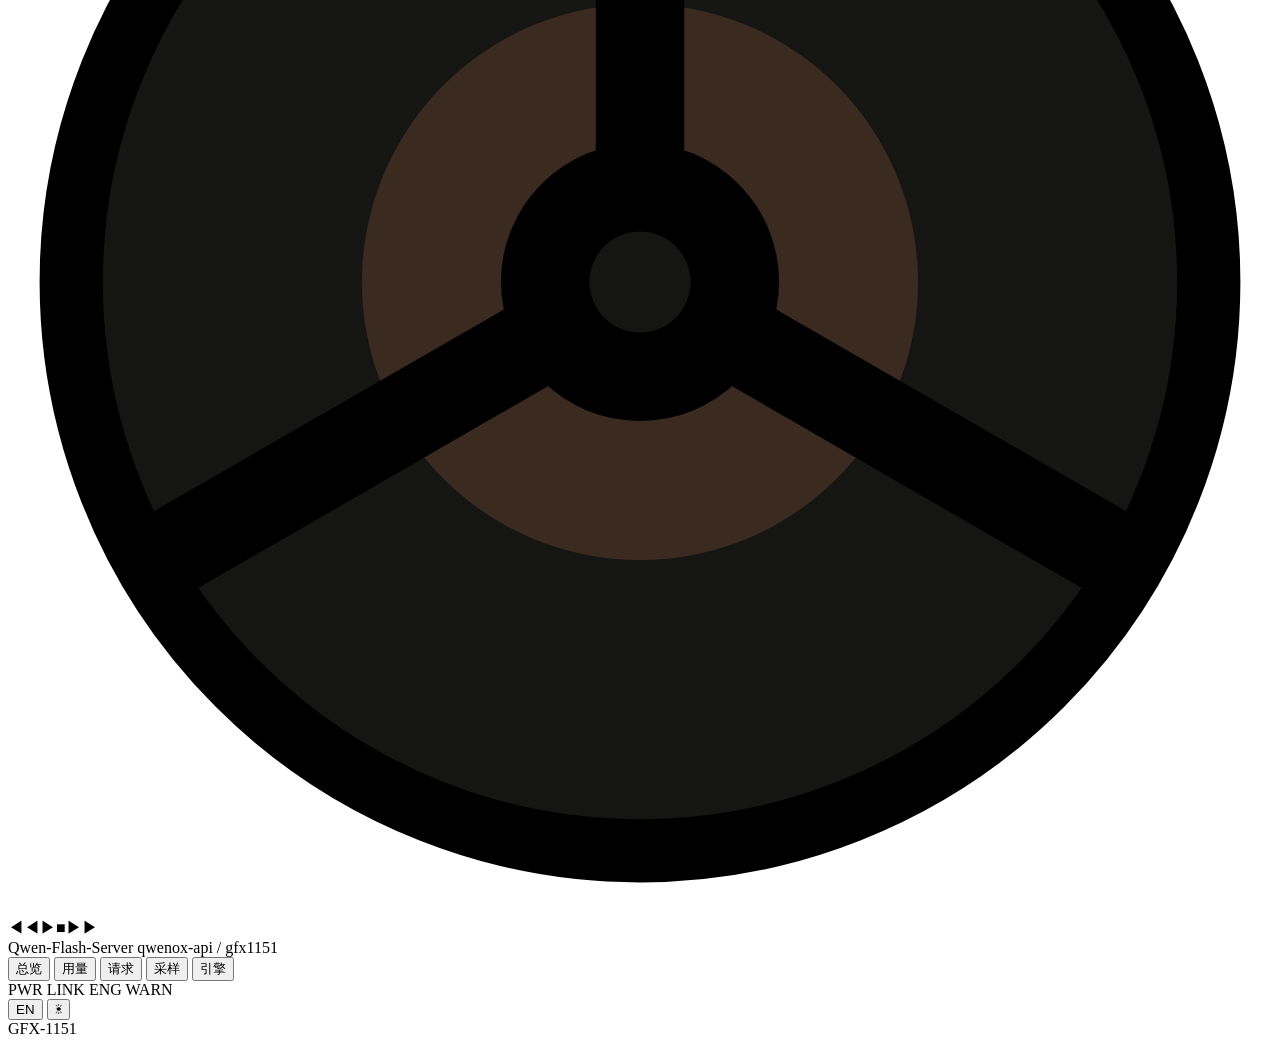
==== commit 240decc6: "api: 配置面板权重版本选择与权重路径文件浏览弹窗；旧启动器归档 attic/ - /admin/config 支持 weights_ver（v1/v2/gguf），版本选择持久化为   servi" ====
--- a/src/api/static/index.html
+++ b/src/api/static/index.html
@@ -182,6 +182,20 @@
     </div>
   </section>
 </main>
+
+<!-- 文件选择弹窗：权重路径键的"浏览"按钮打开，可逐层进入项目根目录内的子目录（/admin/files，服务端限制越界） -->
+<div class="fpick-overlay hidden" id="fpick">
+  <div class="fpick">
+    <div class="fpick-head">
+      <span class="fpick-title" id="fpick-title"></span>
+      <button class="btn hidden" id="fpick-here" data-i18n="cfg.pick_here">选择此目录</button>
+      <button class="btn" id="fpick-refresh" data-i18n="common.refresh">刷新</button>
+      <button class="btn" id="fpick-close" data-i18n="common.close">关闭</button>
+    </div>
+    <div class="fpick-list" id="fpick-list"></div>
+    <p class="note muted fpick-foot" id="fpick-foot"></p>
+  </div>
+</div>
 </div>
 </div>
 
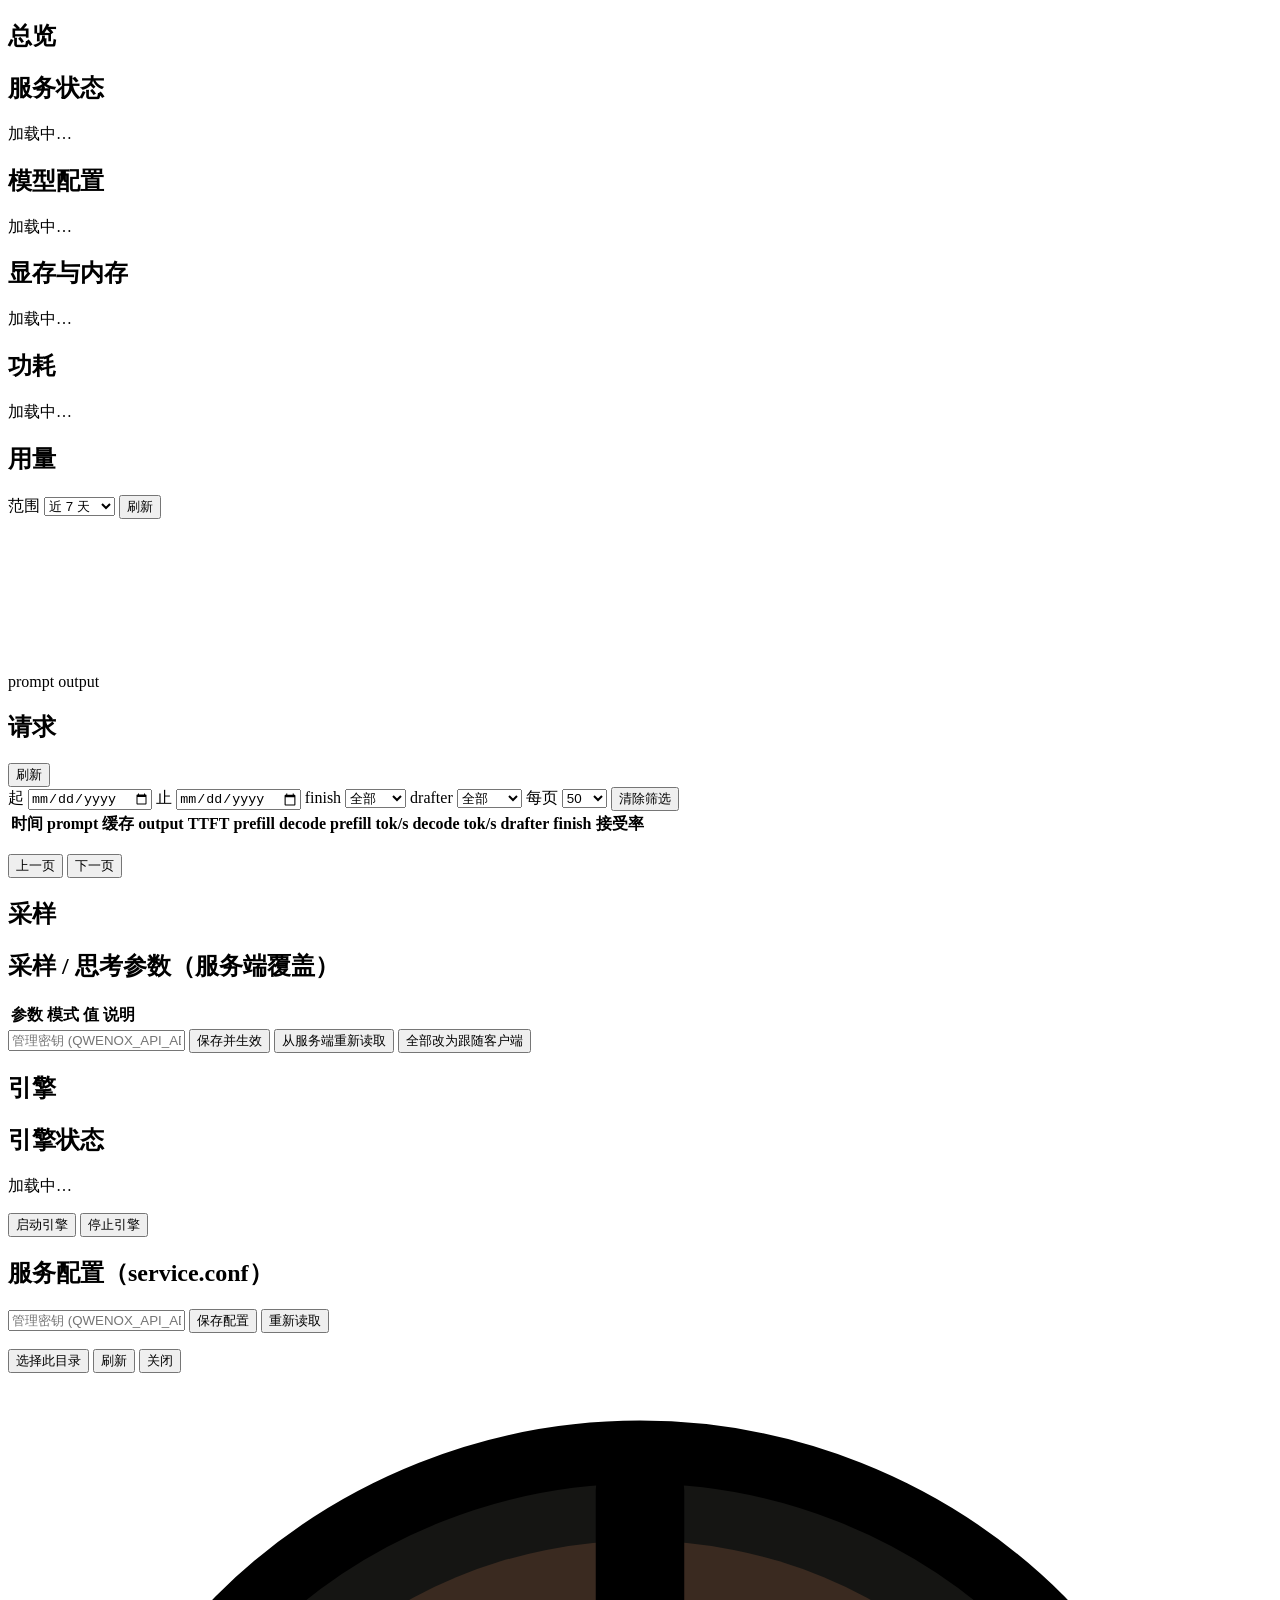
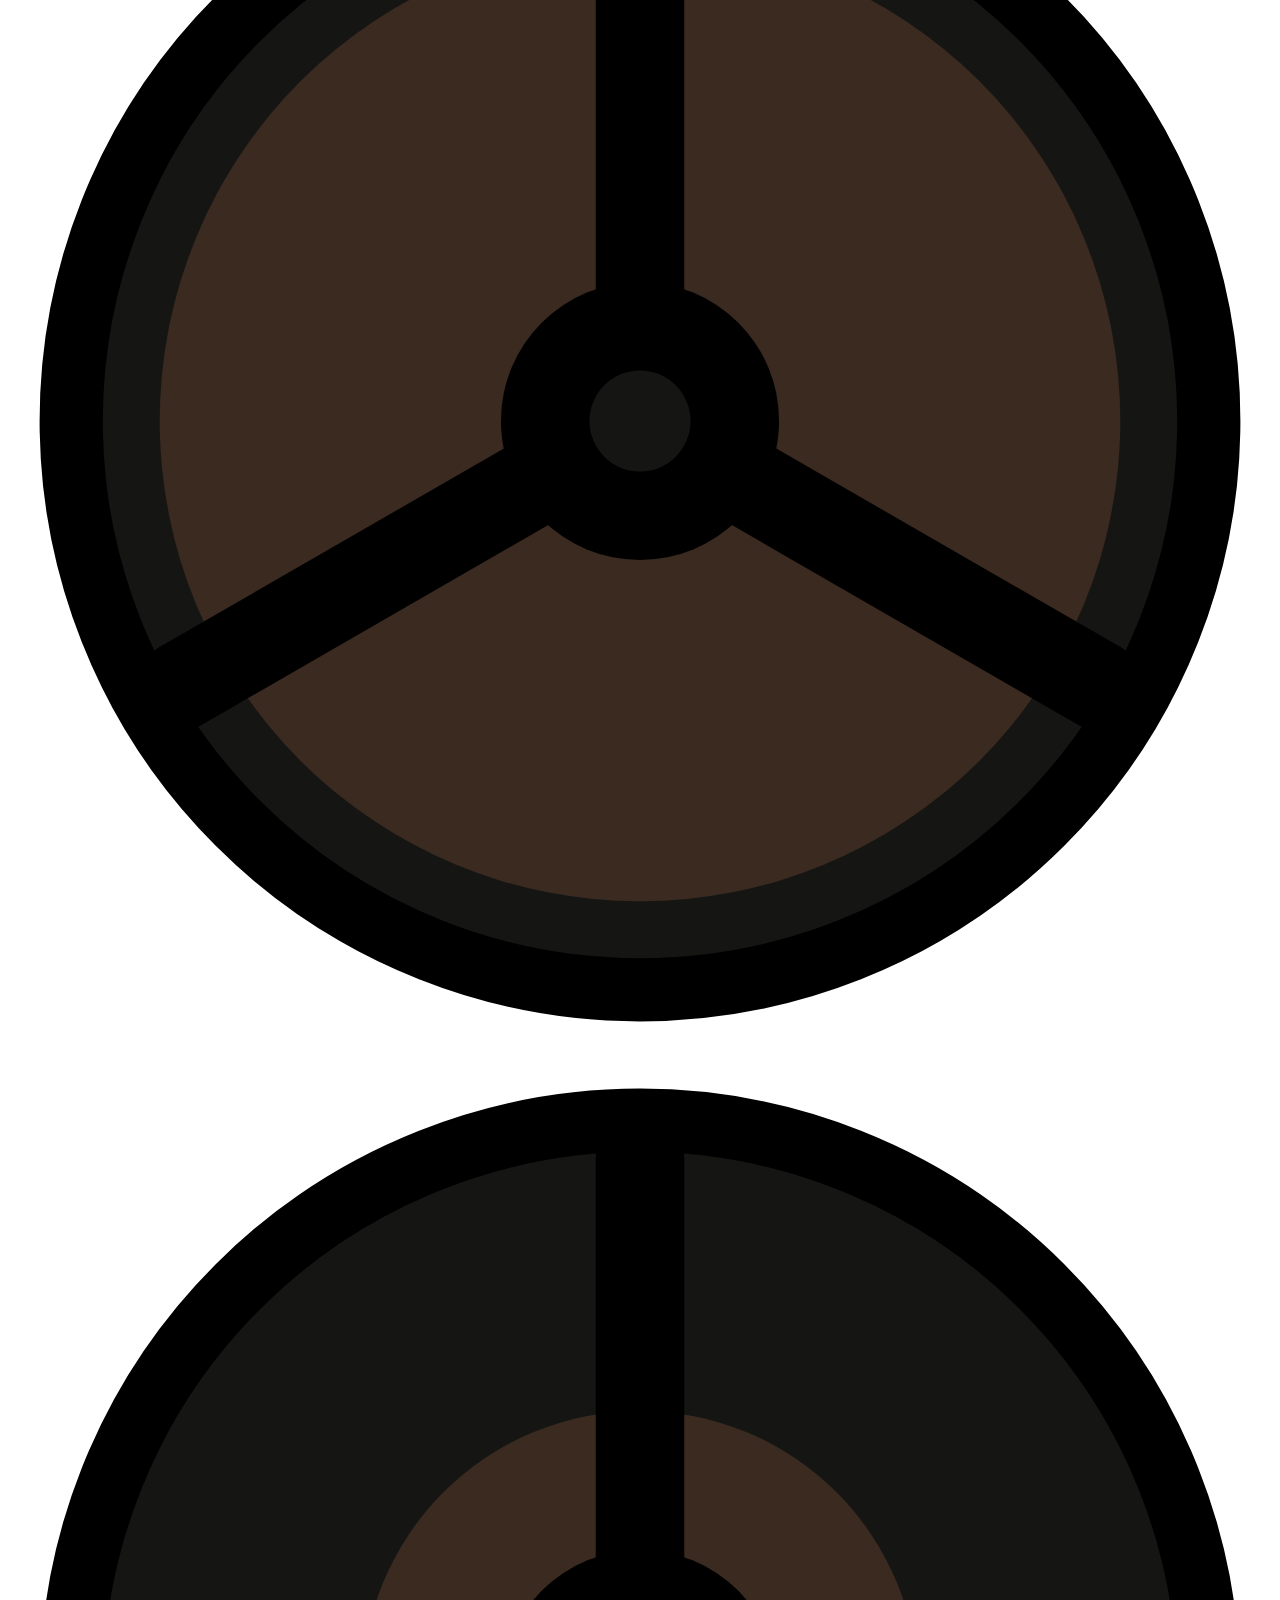
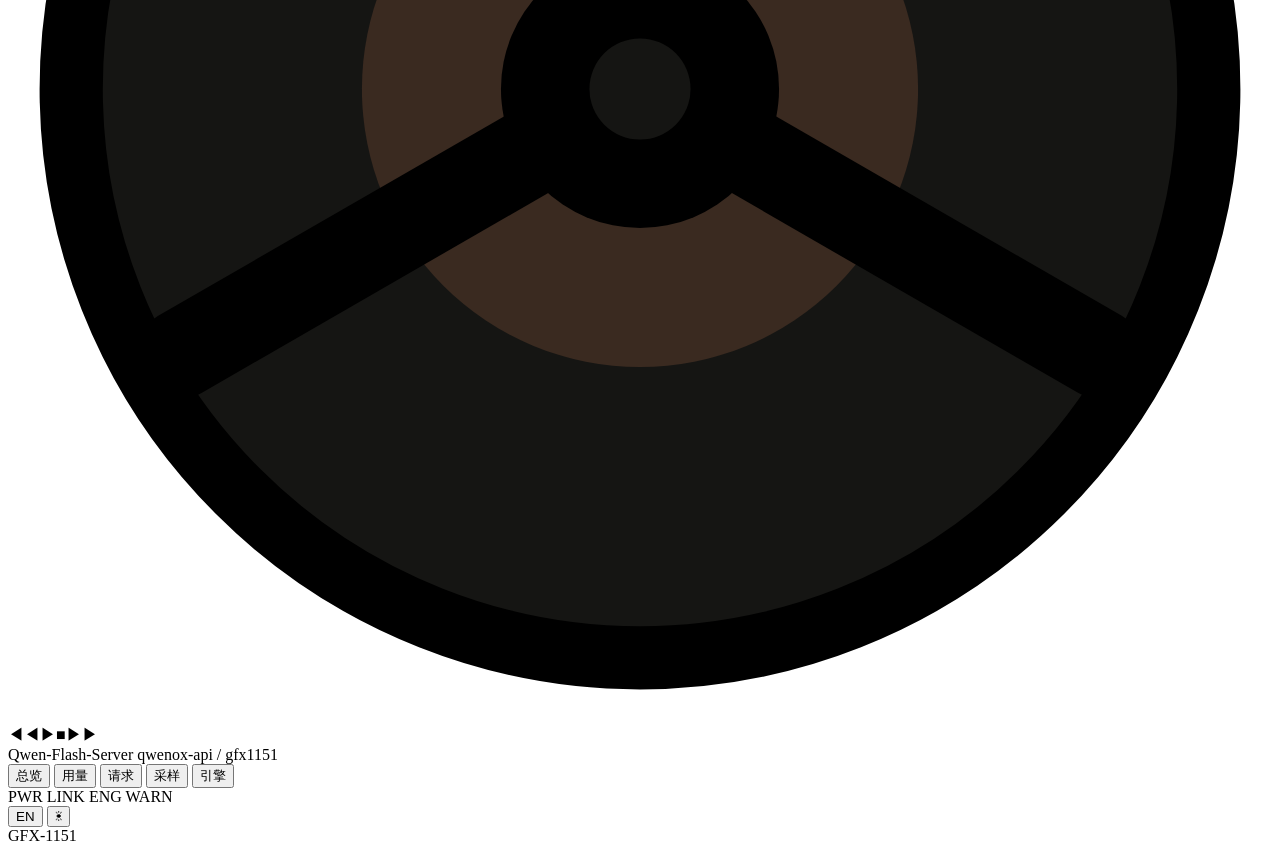
==== commit b33a9b5e: "fix: 前端布局错误" ====
--- a/src/api/static/index.html
+++ b/src/api/static/index.html
@@ -42,7 +42,8 @@
   </section>
 
   <!-- ======================= 用量 ======================= -->
-  <section class="page hidden" id="page-usage">
+  <!-- .fill 页撑满屏幕高度：页头/筛选/分页固定，只有表格或图表区域伸缩（见 style.css .page.fill） -->
+  <section class="page fill hidden" id="page-usage">
     <header class="page-head">
       <h1 data-i18n="nav.usage">用量</h1>
       <div class="head-tools">
@@ -57,28 +58,19 @@
         <span class="muted" id="usage-stamp"></span>
       </div>
     </header>
-    <div class="card">
+    <div class="card fill-card">
       <div class="totals" id="usage-totals"></div>
-      <canvas id="usage-chart" height="260"></canvas>
-      <div class="legend"><span class="lg lg-prompt"></span>prompt
-        <span class="lg lg-gen"></span>output</div>
-    </div>
-    <div class="card">
-      <h2 data-i18n="usage.daily">按天明细</h2>
-      <div class="table-wrap">
-      <table class="table" id="usage-table">
-        <thead><tr><th data-i18n="usage.day">日期</th><th class="r" data-i18n="common.requests">请求数</th>
-          <th class="r">prompt</th>
-          <th class="r" data-i18n="usage.cached">缓存命中</th><th class="r">output</th></tr></thead>
-        <tbody></tbody>
-      </table>
-      </div>
-    </div>
-    <p class="note muted" id="usage-note"></p>
+      <div class="chart-box"><canvas id="usage-chart"></canvas></div>
+      <div class="card-foot">
+        <div class="legend"><span class="lg lg-prompt"></span>prompt
+          <span class="lg lg-gen"></span>output</div>
+        <p class="note muted" id="usage-note"></p>
+      </div>
+    </div>
   </section>
 
   <!-- ======================= 请求 ======================= -->
-  <section class="page hidden" id="page-requests">
+  <section class="page fill hidden" id="page-requests">
     <header class="page-head">
       <h1 data-i18n="nav.requests">请求</h1>
       <div class="head-tools">
@@ -86,7 +78,7 @@
         <span class="muted" id="req-stamp"></span>
       </div>
     </header>
-    <div class="card">
+    <div class="card fill-card">
       <div class="filters">
         <label><span data-i18n="req.from">起</span> <input type="date" id="req-from"></label>
         <label><span data-i18n="req.to">止</span> <input type="date" id="req-to"></label>
@@ -113,13 +105,15 @@
         <tbody></tbody>
       </table>
       </div>
-      <div class="pager">
-        <button class="btn" id="req-prev" data-i18n="req.prev_page">上一页</button>
-        <span id="req-pageinfo" class="muted"></span>
-        <button class="btn" id="req-next" data-i18n="req.next_page">下一页</button>
-      </div>
-    </div>
-    <p class="note muted" id="req-note"></p>
+      <div class="card-foot pager">
+        <p class="note muted" id="req-note"></p>
+        <div class="pager-ctl">
+          <button class="btn" id="req-prev" data-i18n="req.prev_page">上一页</button>
+          <span id="req-pageinfo" class="muted"></span>
+          <button class="btn" id="req-next" data-i18n="req.next_page">下一页</button>
+        </div>
+      </div>
+    </div>
   </section>
 
   <!-- ======================= 采样 ======================= -->
